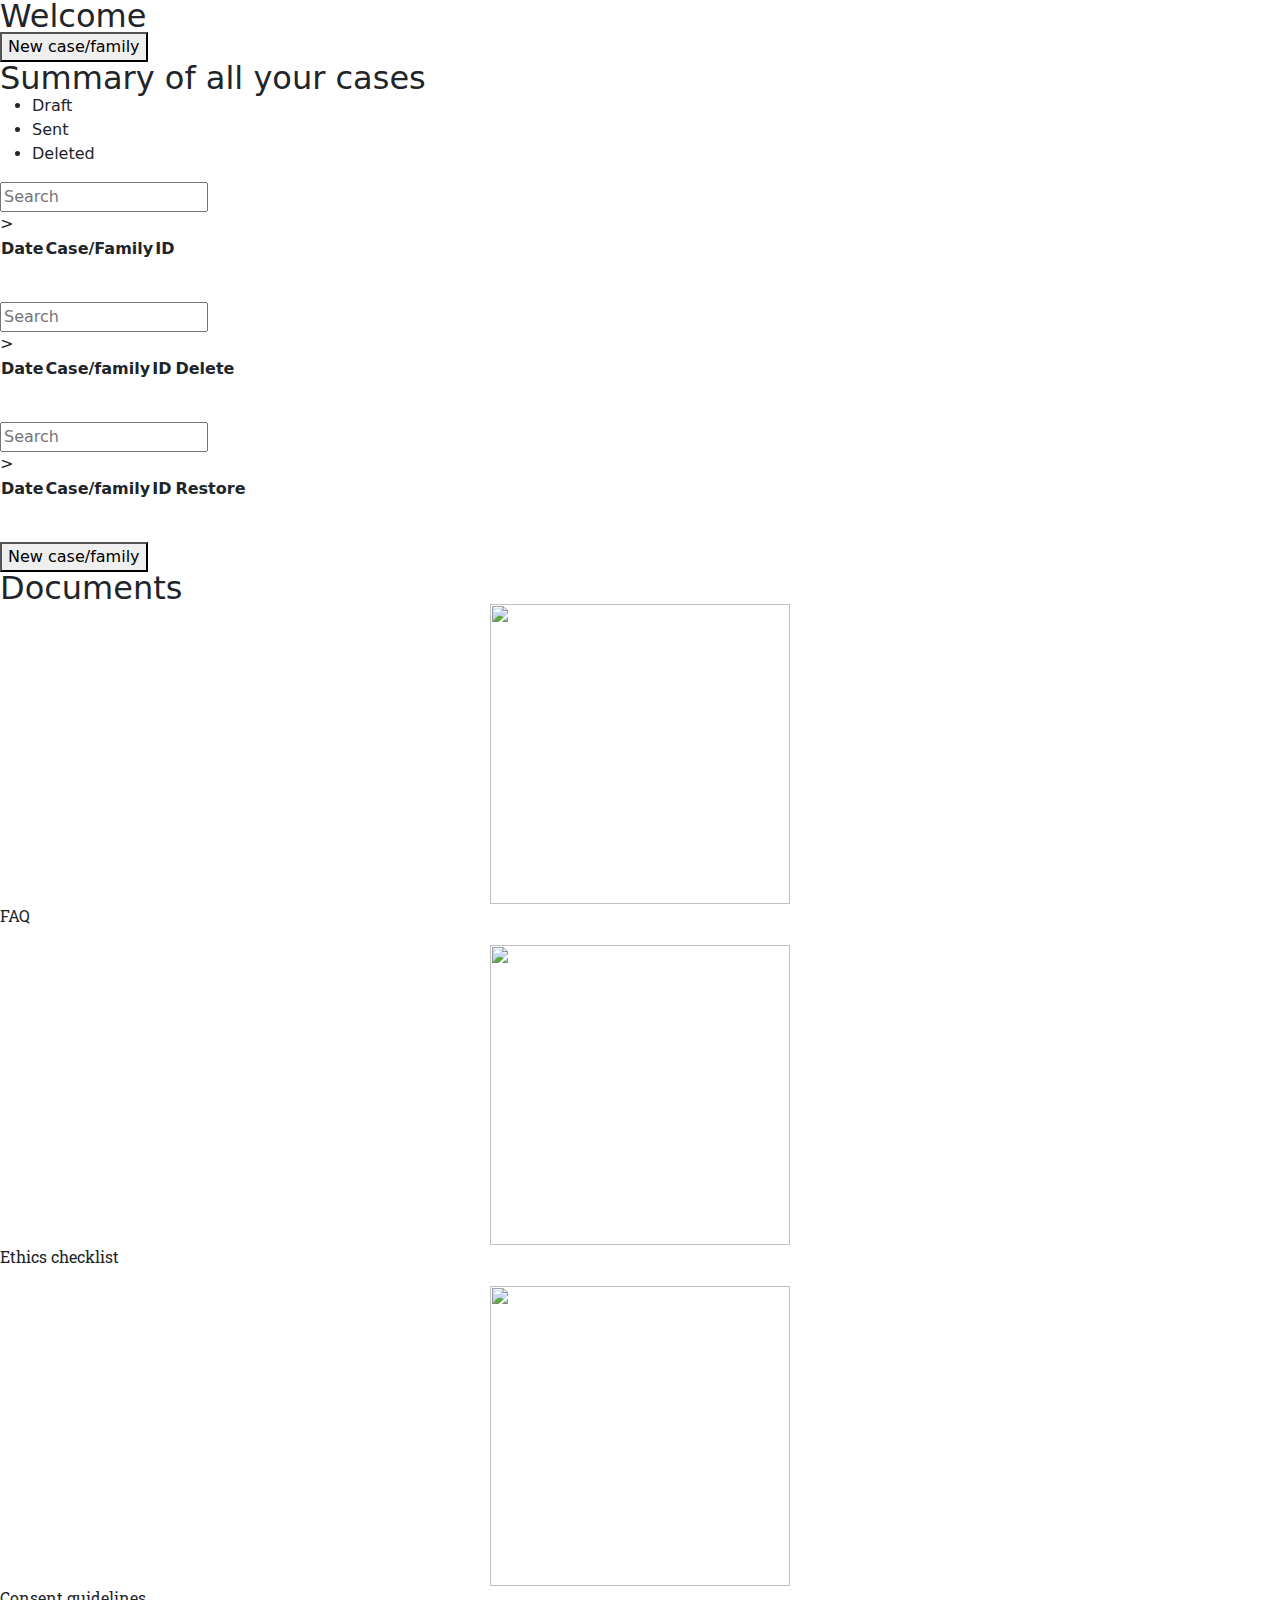
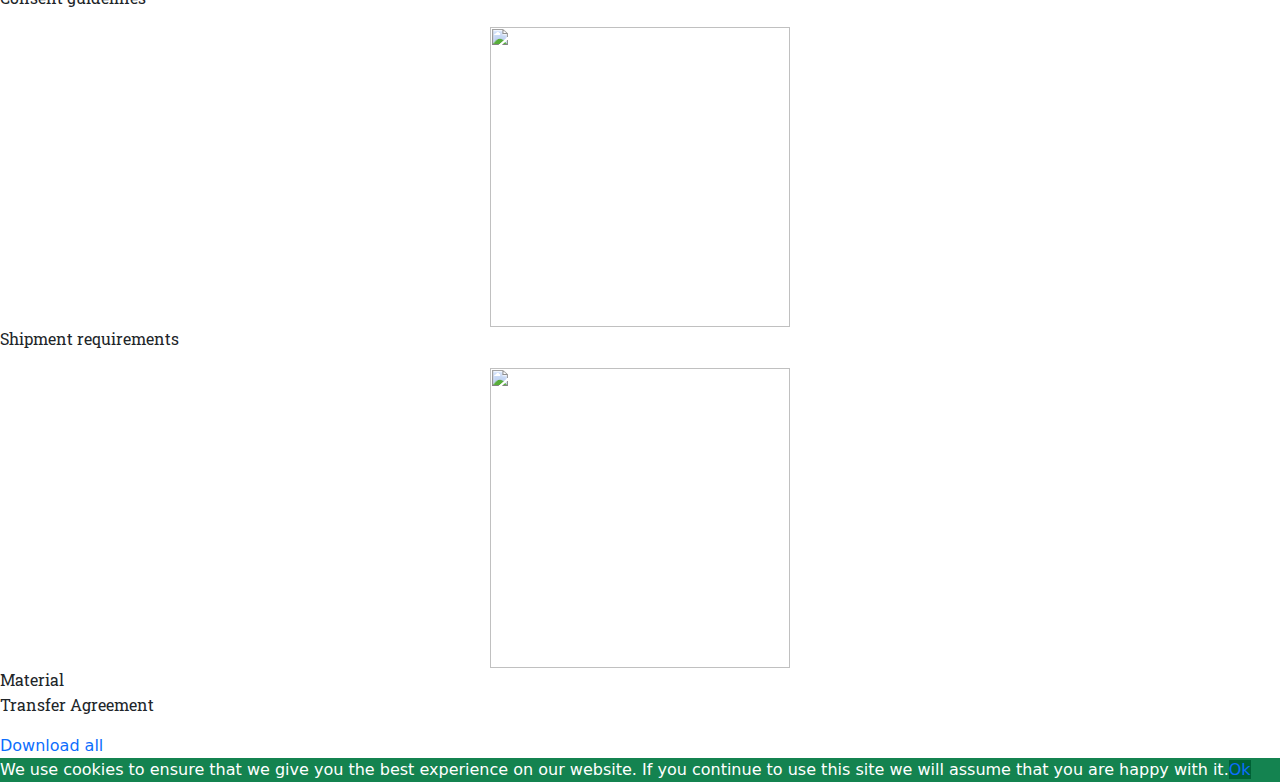
==== src/main/resources/templates/index.html @ 5ee65402 "Initial commit" ====
<!DOCTYPE html>
<html lang="en" xmlns:th="http://www.thymeleaf.org">
<head>
    <meta charset="UTF-8">
    <title>Medical Portal Login &#8211; Medical Hub</title>
    <meta name='robots' content='noindex, nofollow'/>
    <meta name="viewport" content="width=device-width, initial-scale=1">

    <!--<link rel="stylesheet" href="https://maxcdn.bootstrapcdn.com/bootstrap/4.4.1/css/bootstrap.min.css">-->
    <link href="https://cdn.jsdelivr.net/npm/bootstrap@5.1.2/dist/css/bootstrap.min.css" rel="stylesheet" crossorigin="anonymous">
    <link rel="alternate" type="application/rss+xml" title="Medical Hub &raquo; Feed" href="http://localhost/feed/"/>
    <link rel="alternate" type="application/rss+xml" title="Medical Hub &raquo; Comments Feed"
          href="http://localhost/comments/feed/"/>
    <script src="https://code.jquery.com/jquery-3.6.0.min.js" crossorigin="anonymous"></script>
    <!--<script src="https://cdnjs.cloudflare.com/ajax/libs/popper.js/1.16.0/umd/popper.min.js"></script>-->
    <script src="https://cdnjs.cloudflare.com/ajax/libs/popper.js/2.10.2/umd/popper.min.js" crossorigin="anonymous" referrerpolicy="no-referrer"></script>
    <!--<script src="https://maxcdn.bootstrapcdn.com/bootstrap/4.4.1/js/bootstrap.min.js"></script>-->
    <script src="https://cdn.jsdelivr.net/npm/bootstrap@5.1.2/dist/js/bootstrap.min.js" crossorigin="anonymous"></script>
    <script src="https://code.jquery.com/jquery-3.6.0.min.js" crossorigin="anonymous"></script>
    <script src="/static/js/table-pagination.js"></script>

    <script>
        window._wpemojiSettings = {
            "baseUrl": "https:\/\/s.w.org\/images\/core\/emoji\/14.0.0\/72x72\/",
            "ext": ".png",
            "svgUrl": "https:\/\/s.w.org\/images\/core\/emoji\/14.0.0\/svg\/",
            "svgExt": ".svg",
            "source": {"concatemoji": "http:\/\/localhost\/wp-includes\/js\/wp-emoji-release.min.js?ver=6.2"}
        };
        /*! This file is auto-generated */
        !function (e, a, t) {
            var n, r, o, i = a.createElement("canvas"), p = i.getContext && i.getContext("2d");

            function s(e, t) {
                p.clearRect(0, 0, i.width, i.height), p.fillText(e, 0, 0);
                e = i.toDataURL();
                return p.clearRect(0, 0, i.width, i.height), p.fillText(t, 0, 0), e === i.toDataURL()
            }

            function c(e) {
                var t = a.createElement("script");
                t.src = e, t.defer = t.type = "text/javascript", a.getElementsByTagName("head")[0].appendChild(t)
            }

            for (o = Array("flag", "emoji"), t.supports = {
                everything: !0,
                everythingExceptFlag: !0
            }, r = 0; r < o.length; r++) t.supports[o[r]] = function (e) {
                if (p && p.fillText) switch (p.textBaseline = "top", p.font = "600 32px Arial", e) {
                    case"flag":
                        return s("\ud83c\udff3\ufe0f\u200d\u26a7\ufe0f", "\ud83c\udff3\ufe0f\u200b\u26a7\ufe0f") ? !1 : !s("\ud83c\uddfa\ud83c\uddf3", "\ud83c\uddfa\u200b\ud83c\uddf3") && !s("\ud83c\udff4\udb40\udc67\udb40\udc62\udb40\udc65\udb40\udc6e\udb40\udc67\udb40\udc7f", "\ud83c\udff4\u200b\udb40\udc67\u200b\udb40\udc62\u200b\udb40\udc65\u200b\udb40\udc6e\u200b\udb40\udc67\u200b\udb40\udc7f");
                    case"emoji":
                        return !s("\ud83e\udef1\ud83c\udffb\u200d\ud83e\udef2\ud83c\udfff", "\ud83e\udef1\ud83c\udffb\u200b\ud83e\udef2\ud83c\udfff")
                }
                return !1
            }(o[r]), t.supports.everything = t.supports.everything && t.supports[o[r]], "flag" !== o[r] && (t.supports.everythingExceptFlag = t.supports.everythingExceptFlag && t.supports[o[r]]);
            t.supports.everythingExceptFlag = t.supports.everythingExceptFlag && !t.supports.flag, t.DOMReady = !1, t.readyCallback = function () {
                t.DOMReady = !0
            }, t.supports.everything || (n = function () {
                t.readyCallback()
            }, a.addEventListener ? (a.addEventListener("DOMContentLoaded", n, !1), e.addEventListener("load", n, !1)) : (e.attachEvent("onload", n), a.attachEvent("onreadystatechange", function () {
                "complete" === a.readyState && t.readyCallback()
            })), (e = t.source || {}).concatemoji ? c(e.concatemoji) : e.wpemoji && e.twemoji && (c(e.twemoji), c(e.wpemoji)))
        }(window, document, window._wpemojiSettings);
    </script>
    <style> img.wp-smiley, img.emoji {
        display: inline !important;
        border: none !important;
        box-shadow: none !important;
        height: 1em !important;
        width: 1em !important;
        margin: 0 0.07em !important;
        vertical-align: -0.1em !important;
        background: none !important;
        padding: 0 !important;
    } </style>
    <link rel='stylesheet' id='bdt-uikit-css' href='./css/bdthemes-element-pack-lite-assets-css-bdt-uikit.css'
          media='all'/>
    <link rel='stylesheet' id='ep-helper-css' href='./css/bdthemes-element-pack-lite-assets-css-ep-helper.css'
          media='all'/>
    <link rel='stylesheet' id='wp-block-library-css' href='./css/dist-block-library-style.min.css' media='all'/>
    <link rel='stylesheet' id='classic-theme-styles-css' href='./css/99n-classic-themes.min.css' media='all'/>
    <style id='global-styles-inline-css'> body {
        --wp--preset--color--black: #000000;
        --wp--preset--color--cyan-bluish-gray: #abb8c3;
        --wp--preset--color--white: #ffffff;
        --wp--preset--color--pale-pink: #f78da7;
        --wp--preset--color--vivid-red: #cf2e2e;
        --wp--preset--color--luminous-vivid-orange: #ff6900;
        --wp--preset--color--luminous-vivid-amber: #fcb900;
        --wp--preset--color--light-green-cyan: #7bdcb5;
        --wp--preset--color--vivid-green-cyan: #00d084;
        --wp--preset--color--pale-cyan-blue: #8ed1fc;
        --wp--preset--color--vivid-cyan-blue: #0693e3;
        --wp--preset--color--vivid-purple: #9b51e0;
        --wp--preset--gradient--vivid-cyan-blue-to-vivid-purple: linear-gradient(135deg, rgba(6, 147, 227, 1) 0%, rgb(155, 81, 224) 100%);
        --wp--preset--gradient--light-green-cyan-to-vivid-green-cyan: linear-gradient(135deg, rgb(122, 220, 180) 0%, rgb(0, 208, 130) 100%);
        --wp--preset--gradient--luminous-vivid-amber-to-luminous-vivid-orange: linear-gradient(135deg, rgba(252, 185, 0, 1) 0%, rgba(255, 105, 0, 1) 100%);
        --wp--preset--gradient--luminous-vivid-orange-to-vivid-red: linear-gradient(135deg, rgba(255, 105, 0, 1) 0%, rgb(207, 46, 46) 100%);
        --wp--preset--gradient--very-light-gray-to-cyan-bluish-gray: linear-gradient(135deg, rgb(238, 238, 238) 0%, rgb(169, 184, 195) 100%);
        --wp--preset--gradient--cool-to-warm-spectrum: linear-gradient(135deg, rgb(74, 234, 220) 0%, rgb(151, 120, 209) 20%, rgb(207, 42, 186) 40%, rgb(238, 44, 130) 60%, rgb(251, 105, 98) 80%, rgb(254, 248, 76) 100%);
        --wp--preset--gradient--blush-light-purple: linear-gradient(135deg, rgb(255, 206, 236) 0%, rgb(152, 150, 240) 100%);
        --wp--preset--gradient--blush-bordeaux: linear-gradient(135deg, rgb(254, 205, 165) 0%, rgb(254, 45, 45) 50%, rgb(107, 0, 62) 100%);
        --wp--preset--gradient--luminous-dusk: linear-gradient(135deg, rgb(255, 203, 112) 0%, rgb(199, 81, 192) 50%, rgb(65, 88, 208) 100%);
        --wp--preset--gradient--pale-ocean: linear-gradient(135deg, rgb(255, 245, 203) 0%, rgb(182, 227, 212) 50%, rgb(51, 167, 181) 100%);
        --wp--preset--gradient--electric-grass: linear-gradient(135deg, rgb(202, 248, 128) 0%, rgb(113, 206, 126) 100%);
        --wp--preset--gradient--midnight: linear-gradient(135deg, rgb(2, 3, 129) 0%, rgb(40, 116, 252) 100%);
        --wp--preset--duotone--dark-grayscale: url('#wp-duotone-dark-grayscale');
        --wp--preset--duotone--grayscale: url('#wp-duotone-grayscale');
        --wp--preset--duotone--purple-yellow: url('#wp-duotone-purple-yellow');
        --wp--preset--duotone--blue-red: url('#wp-duotone-blue-red');
        --wp--preset--duotone--midnight: url('#wp-duotone-midnight');
        --wp--preset--duotone--magenta-yellow: url('#wp-duotone-magenta-yellow');
        --wp--preset--duotone--purple-green: url('#wp-duotone-purple-green');
        --wp--preset--duotone--blue-orange: url('#wp-duotone-blue-orange');
        --wp--preset--font-size--small: 13px;
        --wp--preset--font-size--medium: 20px;
        --wp--preset--font-size--large: 36px;
        --wp--preset--font-size--x-large: 42px;
        --wp--preset--spacing--20: 0.44rem;
        --wp--preset--spacing--30: 0.67rem;
        --wp--preset--spacing--40: 1rem;
        --wp--preset--spacing--50: 1.5rem;
        --wp--preset--spacing--60: 2.25rem;
        --wp--preset--spacing--70: 3.38rem;
        --wp--preset--spacing--80: 5.06rem;
        --wp--preset--shadow--natural: 6px 6px 9px rgba(0, 0, 0, 0.2);
        --wp--preset--shadow--deep: 12px 12px 50px rgba(0, 0, 0, 0.4);
        --wp--preset--shadow--sharp: 6px 6px 0px rgba(0, 0, 0, 0.2);
        --wp--preset--shadow--outlined: 6px 6px 0px -3px rgba(255, 255, 255, 1), 6px 6px rgba(0, 0, 0, 1);
        --wp--preset--shadow--crisp: 6px 6px 0px rgba(0, 0, 0, 1);
    }

    :where(.is-layout-flex) {
        gap: 0.5em;
    }

    body .is-layout-flow > .alignleft {
        float: left;
        margin-inline-start: 0;
        margin-inline-end: 2em;
    }

    body .is-layout-flow > .alignright {
        float: right;
        margin-inline-start: 2em;
        margin-inline-end: 0;
    }

    body .is-layout-flow > .aligncenter {
        margin-left: auto !important;
        margin-right: auto !important;
    }

    body .is-layout-constrained > .alignleft {
        float: left;
        margin-inline-start: 0;
        margin-inline-end: 2em;
    }

    body .is-layout-constrained > .alignright {
        float: right;
        margin-inline-start: 2em;
        margin-inline-end: 0;
    }

    body .is-layout-constrained > .aligncenter {
        margin-left: auto !important;
        margin-right: auto !important;
    }

    body .is-layout-constrained > :where(:not(.alignleft):not(.alignright):not(.alignfull)) {
        max-width: var(--wp--style--global--content-size);
        margin-left: auto !important;
        margin-right: auto !important;
    }

    body .is-layout-constrained > .alignwide {
        max-width: var(--wp--style--global--wide-size);
    }

    body .is-layout-flex {
        display: flex;
    }

    body .is-layout-flex {
        flex-wrap: wrap;
        align-items: center;
    }

    body .is-layout-flex > * {
        margin: 0;
    }

    :where(.wp-block-columns.is-layout-flex) {
        gap: 2em;
    }

    .has-black-color {
        color: var(--wp--preset--color--black) !important;
    }

    .has-cyan-bluish-gray-color {
        color: var(--wp--preset--color--cyan-bluish-gray) !important;
    }

    .has-white-color {
        color: var(--wp--preset--color--white) !important;
    }

    .has-pale-pink-color {
        color: var(--wp--preset--color--pale-pink) !important;
    }

    .has-vivid-red-color {
        color: var(--wp--preset--color--vivid-red) !important;
    }

    .has-luminous-vivid-orange-color {
        color: var(--wp--preset--color--luminous-vivid-orange) !important;
    }

    .has-luminous-vivid-amber-color {
        color: var(--wp--preset--color--luminous-vivid-amber) !important;
    }

    .has-light-green-cyan-color {
        color: var(--wp--preset--color--light-green-cyan) !important;
    }

    .has-vivid-green-cyan-color {
        color: var(--wp--preset--color--vivid-green-cyan) !important;
    }

    .has-pale-cyan-blue-color {
        color: var(--wp--preset--color--pale-cyan-blue) !important;
    }

    .has-vivid-cyan-blue-color {
        color: var(--wp--preset--color--vivid-cyan-blue) !important;
    }

    .has-vivid-purple-color {
        color: var(--wp--preset--color--vivid-purple) !important;
    }

    .has-black-background-color {
        background-color: var(--wp--preset--color--black) !important;
    }

    .has-cyan-bluish-gray-background-color {
        background-color: var(--wp--preset--color--cyan-bluish-gray) !important;
    }

    .has-white-background-color {
        background-color: var(--wp--preset--color--white) !important;
    }

    .has-pale-pink-background-color {
        background-color: var(--wp--preset--color--pale-pink) !important;
    }

    .has-vivid-red-background-color {
        background-color: var(--wp--preset--color--vivid-red) !important;
    }

    .has-luminous-vivid-orange-background-color {
        background-color: var(--wp--preset--color--luminous-vivid-orange) !important;
    }

    .has-luminous-vivid-amber-background-color {
        background-color: var(--wp--preset--color--luminous-vivid-amber) !important;
    }

    .has-light-green-cyan-background-color {
        background-color: var(--wp--preset--color--light-green-cyan) !important;
    }

    .has-vivid-green-cyan-background-color {
        background-color: var(--wp--preset--color--vivid-green-cyan) !important;
    }

    .has-pale-cyan-blue-background-color {
        background-color: var(--wp--preset--color--pale-cyan-blue) !important;
    }

    .has-vivid-cyan-blue-background-color {
        background-color: var(--wp--preset--color--vivid-cyan-blue) !important;
    }

    .has-vivid-purple-background-color {
        background-color: var(--wp--preset--color--vivid-purple) !important;
    }

    .has-black-border-color {
        border-color: var(--wp--preset--color--black) !important;
    }

    .has-cyan-bluish-gray-border-color {
        border-color: var(--wp--preset--color--cyan-bluish-gray) !important;
    }

    .has-white-border-color {
        border-color: var(--wp--preset--color--white) !important;
    }

    .has-pale-pink-border-color {
        border-color: var(--wp--preset--color--pale-pink) !important;
    }

    .has-vivid-red-border-color {
        border-color: var(--wp--preset--color--vivid-red) !important;
    }

    .has-luminous-vivid-orange-border-color {
        border-color: var(--wp--preset--color--luminous-vivid-orange) !important;
    }

    .has-luminous-vivid-amber-border-color {
        border-color: var(--wp--preset--color--luminous-vivid-amber) !important;
    }

    .has-light-green-cyan-border-color {
        border-color: var(--wp--preset--color--light-green-cyan) !important;
    }

    .has-vivid-green-cyan-border-color {
        border-color: var(--wp--preset--color--vivid-green-cyan) !important;
    }

    .has-pale-cyan-blue-border-color {
        border-color: var(--wp--preset--color--pale-cyan-blue) !important;
    }

    .has-vivid-cyan-blue-border-color {
        border-color: var(--wp--preset--color--vivid-cyan-blue) !important;
    }

    .has-vivid-purple-border-color {
        border-color: var(--wp--preset--color--vivid-purple) !important;
    }

    .has-vivid-cyan-blue-to-vivid-purple-gradient-background {
        background: var(--wp--preset--gradient--vivid-cyan-blue-to-vivid-purple) !important;
    }

    .has-light-green-cyan-to-vivid-green-cyan-gradient-background {
        background: var(--wp--preset--gradient--light-green-cyan-to-vivid-green-cyan) !important;
    }

    .has-luminous-vivid-amber-to-luminous-vivid-orange-gradient-background {
        background: var(--wp--preset--gradient--luminous-vivid-amber-to-luminous-vivid-orange) !important;
    }

    .has-luminous-vivid-orange-to-vivid-red-gradient-background {
        background: var(--wp--preset--gradient--luminous-vivid-orange-to-vivid-red) !important;
    }

    .has-very-light-gray-to-cyan-bluish-gray-gradient-background {
        background: var(--wp--preset--gradient--very-light-gray-to-cyan-bluish-gray) !important;
    }

    .has-cool-to-warm-spectrum-gradient-background {
        background: var(--wp--preset--gradient--cool-to-warm-spectrum) !important;
    }

    .has-blush-light-purple-gradient-background {
        background: var(--wp--preset--gradient--blush-light-purple) !important;
    }

    .has-blush-bordeaux-gradient-background {
        background: var(--wp--preset--gradient--blush-bordeaux) !important;
    }

    .has-luminous-dusk-gradient-background {
        background: var(--wp--preset--gradient--luminous-dusk) !important;
    }

    .has-pale-ocean-gradient-background {
        background: var(--wp--preset--gradient--pale-ocean) !important;
    }

    .has-electric-grass-gradient-background {
        background: var(--wp--preset--gradient--electric-grass) !important;
    }

    .has-midnight-gradient-background {
        background: var(--wp--preset--gradient--midnight) !important;
    }

    .has-small-font-size {
        font-size: var(--wp--preset--font-size--small) !important;
    }

    .has-medium-font-size {
        font-size: var(--wp--preset--font-size--medium) !important;
    }

    .has-large-font-size {
        font-size: var(--wp--preset--font-size--large) !important;
    }

    .has-x-large-font-size {
        font-size: var(--wp--preset--font-size--x-large) !important;
    }

    .wp-block-navigation a:where(:not(.wp-element-button)) {
        color: inherit;
    }

    :where(.wp-block-columns.is-layout-flex) {
        gap: 2em;
    }

    .wp-block-pullquote {
        font-size: 1.5em;
        line-height: 1.6;
    } </style>
    <link rel='stylesheet' id='buttons-css' href='./css/4jy-buttons.min.css' media='all'/>
    <link rel='stylesheet' id='dashicons-css' href='./css/zgo-dashicons.min.css' media='all'/>
    <link rel='stylesheet' id='mediaelement-css' href='./css/mediaelement-mediaelementplayer-legacy.min.css'
          media='all'/>
    <link rel='stylesheet' id='wp-mediaelement-css' href='./css/mediaelement-wp-mediaelement.min.css' media='all'/>
    <link rel='stylesheet' id='media-views-css' href='./css/viy-media-views.min.css' media='all'/>
    <link rel='stylesheet' id='imgareaselect-css' href='./css/imgareaselect-imgareaselect.css' media='all'/>
    <link rel='stylesheet' id='hello-elementor-theme-style-css' href='/static/css/hello-elementor-theme.min.css' media='all'/>
    <link rel='stylesheet' id='elementor-frontend-css' href='./css/elementor-assets-css-frontend-lite.min.css'
          media='all'/>
    <link rel='stylesheet' id='eael-general-css'
          href='./css/essential-addons-for-elementor-lite-assets-front-end-css-view-general.min.css' media='all'/>
    <link rel='stylesheet' id='eael-282-css' href='./css/essential-addons-elementor-eael-282.css' media='all'/>
    <link rel='stylesheet' id='swiper-css' href='./css/elementor-assets-lib-swiper-css-swiper.min.css' media='all'/>
    <link rel='stylesheet' id='elementor-post-5-css' href='./css/elementor-css-post-5.css' media='all'/>
    <link rel='stylesheet' id='elementor-pro-css' href='./css/elementor-pro-assets-css-frontend-lite.min.css'
          media='all'/>
    <link rel='stylesheet' id='elementor-global-css' href='./css/elementor-css-global.css' media='all'/>
    <link rel='stylesheet' id='elementor-post-282-css' href='./css/elementor-css-post-282.css' media='all'/>
    <link rel='stylesheet' id='fluentform-elementor-widget-css'
          href='./css/fluentform-public-css-fluent-forms-elementor-widget.css' media='all'/>
    <link rel='stylesheet' id='hello-elementor-css' href='./css/hello-elementor-style.min.css' media='all'/>
    <link rel='stylesheet' id='elementor-lazyload-css'
          href='./css/elementor-assets-css-modules-lazyload-frontend.min.css' media='all'/>
    <link rel='stylesheet' id='cookie-notice-front-css' href='./css/cookie-notice-css-front.min.css' media='all'/>
    <link rel='stylesheet' id='wpr-text-animations-css-css'
          href='./css/royal-elementor-addons-assets-css-lib-animations-text-animations.min.css' media='all'/>
    <link rel='stylesheet' id='wpr-addons-css-css' href='./css/royal-elementor-addons-assets-css-frontend.min.css'
          media='all'/>
    <link rel='stylesheet' id='font-awesome-5-all-css' href='./css/elementor-assets-lib-font-awesome-css-all.min.css'
          media='all'/>
    <link rel='stylesheet' id='google-fonts-1-css'
          href='https://fonts.googleapis.com/css?family=Roboto%3A100%2C100italic%2C200%2C200italic%2C300%2C300italic%2C400%2C400italic%2C500%2C500italic%2C600%2C600italic%2C700%2C700italic%2C800%2C800italic%2C900%2C900italic%7CRoboto+Slab%3A100%2C100italic%2C200%2C200italic%2C300%2C300italic%2C400%2C400italic%2C500%2C500italic%2C600%2C600italic%2C700%2C700italic%2C800%2C800italic%2C900%2C900italic&#038;display=swap&#038;ver=6.2'
          media='all'/>
    <link rel="preconnect" href="https://fonts.gstatic.com/" crossorigin>
    <script>
        /* <![CDATA[ */
        var rcewpp = {
            "ajax_url": "http://localhost/wp-admin/admin-ajax.php",
            "nonce": "393b46fe9f",
            "home_url": "http://localhost/",
            "settings_icon": 'http://localhost/wp-content/plugins/export-wp-page-to-static-html/admin/images/settings.png',
            "settings_hover_icon": 'http://localhost/wp-content/plugins/export-wp-page-to-static-html/admin/images/settings_hover.png'
        };
        /* ]]\> */
    </script>
    <script src='./js/jquery-jquery.min.js' id='jquery-core-js'></script>
    <script src='./js/jquery-jquery-migrate.min.js' id='jquery-migrate-js'></script>
    <script id='tablesome-workflow-bundle-js-extra'>
        var tablesome_ajax_object = {
            "nonce": "3773de9821",
            "ajax_url": "http:\/\/localhost\/wp-admin\/admin-ajax.php",
            "rest_nonce": "51f7002d04",
            "edit_table_url": "http:\/\/localhost\/wp-admin\/edit.php?post_type=tablesome_cpt&action=edit&post=0&page=tablesome_admin_page",
            "api_endpoints": {
                "prefix": "http:\/\/localhost\/wp-json\/tablesome\/v1\/tables\/",
                "create_or_update_table": "http:\/\/localhost\/wp-json\/tablesome\/v1\/tables",
                "import_records": "http:\/\/localhost\/wp-json\/tablesome\/v1\/tables\/import",
                "store_api_key": "http:\/\/localhost\/wp-json\/tablesome\/v1\/tablesome-api-keys\/",
                "workflow_posts_data": "http:\/\/localhost\/wp-json\/tablesome\/v1\/workflow\/posts",
                "workflow_posts": "http:\/\/localhost\/wp-json\/tablesome\/v1\/workflow\/posts?",
                "workflow_fields": "http:\/\/localhost\/wp-json\/tablesome\/v1\/workflow\/fields?",
                "workflow_terms": "http:\/\/localhost\/wp-json\/tablesome\/v1\/workflow\/terms?",
                "workflow_taxonomies": "http:\/\/localhost\/wp-json\/tablesome\/v1\/workflow\/taxonomies?",
                "workflow_user_roles": "http:\/\/localhost\/wp-json\/tablesome\/v1\/workflow\/get-user-roles?",
                "workflow_post_types": "http:\/\/localhost\/wp-json\/tablesome\/v1\/workflow\/get-post-types?",
                "workflow_users": "http:\/\/localhost\/wp-json\/tablesome\/v1\/workflow\/get-users?",
                "get_oauth_data": "http:\/\/localhost\/wp-json\/tablesome\/v1\/workflow\/get-oauth-data?",
                "delete_oauth_data": "http:\/\/localhost\/wp-json\/tablesome\/v1\/workflow\/delete-oauth-data?"
            },
            "site_domain": "localhost"
        };
    </script>
    <script src='./js/tablesome-assets-bundles-workflow.bundle.js' id='tablesome-workflow-bundle-js'></script>
    <script id='utils-js-extra'>
        var userSettings = {"url": "\/", "uid": "0", "time": "1681500799", "secure": ""};
    </script>
    <script src='./js/c2e-utils.min.js' id='utils-js'></script>
    <script src='./js/plupload-moxie.min.js' id='moxiejs-js'></script>
    <script src='./js/plupload-plupload.min.js' id='plupload-js'></script>
    <!--[if lt IE 8]>
    <script src='http://localhost/wp-includes/js/json2.min.js?ver=2015-05-03' id='json2-js'></script> <![endif]-->
    <script async id='cookie-notice-front-js-before'>
        var cnArgs = {
            "ajaxUrl": "http:\/\/localhost\/wp-admin\/admin-ajax.php",
            "nonce": "120235840b",
            "hideEffect": "fade",
            "position": "bottom",
            "onScroll": false,
            "onScrollOffset": 100,
            "onClick": false,
            "cookieName": "cookie_notice_accepted",
            "cookieTime": 604800,
            "cookieTimeRejected": 2592000,
            "globalCookie": false,
            "redirection": false,
            "cache": false,
            "revokeCookies": false,
            "revokeCookiesOpt": "automatic"
        };
    </script>
    <script async src='./js/cookie-notice-js-front.min.js' id='cookie-notice-front-js'></script>
    <link rel="https://api.w.org/" href="http://localhost/wp-json/"/>
    <link rel="alternate" type="application/json" href="http://localhost/wp-json/wp/v2/pages/282"/>
    <link rel="EditURI" type="application/rsd+xml" title="RSD" href="http://localhost/xmlrpc.php?rsd"/>
    <link rel="wlwmanifest" type="application/wlwmanifest+xml" href="http://localhost/wp-includes/wlwmanifest.xml"/>
    <meta name="generator" content="WordPress 6.2"/>
    <link rel="canonical" href="http://localhost/medical-portal-login/"/>
    <link rel='shortlink' href='http://localhost/?p=282'/>
    <link rel="alternate" type="application/json+oembed"
          href="http://localhost/wp-json/oembed/1.0/embed?url=http%3A%2F%2Flocalhost%2Fmedical-portal-login%2F"/>
    <link rel="alternate" type="text/xml+oembed"
          href="http://localhost/wp-json/oembed/1.0/embed?url=http%3A%2F%2Flocalhost%2Fmedical-portal-login%2F&#038;format=xml"/>
    <meta name="generator"
          content="Elementor 3.12.1; features: e_dom_optimization, e_optimized_assets_loading, e_optimized_css_loading, e_font_icon_svg, a11y_improvements, additional_custom_breakpoints; settings: css_print_method-external, google_font-enabled, font_display-swap">
    <style id="wp-custom-css">            a {
        text-decoration: none;
    }        </style>
    <style id="wpr_lightbox_styles">                .lg-backdrop {
        background-color: rgba(0, 0, 0, 0.6) !important;
    }


    .lg-toolbar, .lg-dropdown {
        background-color: rgba(0, 0, 0, 0.8) !important;
    }

    .lg-dropdown:after {
        border-bottom-color: rgba(0, 0, 0, 0.8) !important;
    }

    .lg-sub-html {
        background-color: rgba(0, 0, 0, 0.8) !important;
    }

    .lg-thumb-outer, .lg-progress-bar {
        background-color: #444444 !important;
    }

    .lg-progress {
        background-color: #a90707 !important;
    }

    .lg-icon {
        color: #efefef !important;
        font-size: 20px !important;
    }

    .lg-icon.lg-toogle-thumb {
        font-size: 24px !important;
    }

    .lg-icon:hover, .lg-dropdown-text:hover {
        color: #ffffff !important;
    }

    .lg-sub-html, .lg-dropdown-text {
        color: #efefef !important;
        font-size: 14px !important;
    }

    #lg-counter {
        color: #efefef !important;
        font-size: 14px !important;
    }

    .lg-prev, .lg-next {
        font-size: 35px !important;
    }

    /* Defaults */
    .lg-icon {
        background-color: transparent !important;
    }

    #lg-counter {
        opacity: 0.9;
    }

    .lg-thumb-outer {
        padding: 0 10px;
    }

    .lg-thumb-item {
        border-radius: 0 !important;
        border: none !important;
        opacity: 0.5;
    }

    .lg-thumb-item.active {
        opacity: 1;
    }             </style>
    <meta name="viewport" content="width=device-width, initial-scale=1.0, viewport-fit=cover"/>
</head>
<style>
    #noteTable3 tr button{
        background-color: white; /* Set the background color */
        border: 2px solid #35A270; /* Set the border color and width */
        color: #35A270; /* Set the text color */
        padding: 10px 20px;
    } #noteTable tr button{
        background-color: white; /* Set the background color */
        border: 2px solid #35A270; /* Set the border color and width */
        color: #35A270; /* Set the text color */
        padding: 10px 20px;
    } #noteTable2 tr button{
        background-color: white; /* Set the background color */
        border: 2px solid #35A270; /* Set the border color and width */
        color: #35A270; /* Set the text color */
        padding: 10px 20px;
    }
    #noteTable tr button:hover {
        background-color: #35A270; /* Change the background color on hover */
        border-color: #35A270;
        color: white;/* Change the border color on hover */
    }
    #noteTable2 tr button:hover {
        background-color: #35A270; /* Change the background color on hover */
        border-color: #35A270;
        color: white;/* Change the border color on hover */
    }
    #noteTable3 tr button:hover {
        background-color: #35A270; /* Change the background color on hover */
        border-color: #35A270;
        color: white;/* Change the border color on hover */
    }


</style>
<body class="page-template page-template-elementor_canvas page page-id-282 wp-custom-logo e-lazyload cookies-not-set elementor-default elementor-template-canvas elementor-kit-5 elementor-page elementor-page-282 elementor-page-1998">
<svg xmlns="http://www.w3.org/2000/svg" viewbox="0 0 0 0" width="0" height="0" focusable="false" role="none"
     style="visibility: hidden; position: absolute; left: -9999px; overflow: hidden;">
    <defs>
        <filter id="wp-duotone-dark-grayscale">
            <fecolormatrix color-interpolation-filters="sRGB" type="matrix"
                           values=" .299 .587 .114 0 0 .299 .587 .114 0 0 .299 .587 .114 0 0 .299 .587 .114 0 0 "/>
            <fecomponenttransfer color-interpolation-filters="sRGB">
                <fefuncr type="table" tablevalues="0 0.49803921568627"/>
                <fefuncg type="table" tablevalues="0 0.49803921568627"/>
                <fefuncb type="table" tablevalues="0 0.49803921568627"/>
                <fefunca type="table" tablevalues="1 1"/>
            </fecomponenttransfer>
            <fecomposite in2="SourceGraphic" operator="in"/>
        </filter>
    </defs>
</svg>
<svg xmlns="http://www.w3.org/2000/svg" viewbox="0 0 0 0" width="0" height="0" focusable="false" role="none"
     style="visibility: hidden; position: absolute; left: -9999px; overflow: hidden;">
    <defs>
        <filter id="wp-duotone-grayscale">
            <fecolormatrix color-interpolation-filters="sRGB" type="matrix"
                           values=" .299 .587 .114 0 0 .299 .587 .114 0 0 .299 .587 .114 0 0 .299 .587 .114 0 0 "/>
            <fecomponenttransfer color-interpolation-filters="sRGB">
                <fefuncr type="table" tablevalues="0 1"/>
                <fefuncg type="table" tablevalues="0 1"/>
                <fefuncb type="table" tablevalues="0 1"/>
                <fefunca type="table" tablevalues="1 1"/>
            </fecomponenttransfer>
            <fecomposite in2="SourceGraphic" operator="in"/>
        </filter>
    </defs>
</svg>
<svg xmlns="http://www.w3.org/2000/svg" viewbox="0 0 0 0" width="0" height="0" focusable="false" role="none"
     style="visibility: hidden; position: absolute; left: -9999px; overflow: hidden;">
    <defs>
        <filter id="wp-duotone-purple-yellow">
            <fecolormatrix color-interpolation-filters="sRGB" type="matrix"
                           values=" .299 .587 .114 0 0 .299 .587 .114 0 0 .299 .587 .114 0 0 .299 .587 .114 0 0 "/>
            <fecomponenttransfer color-interpolation-filters="sRGB">
                <fefuncr type="table" tablevalues="0.54901960784314 0.98823529411765"/>
                <fefuncg type="table" tablevalues="0 1"/>
                <fefuncb type="table" tablevalues="0.71764705882353 0.25490196078431"/>
                <fefunca type="table" tablevalues="1 1"/>
            </fecomponenttransfer>
            <fecomposite in2="SourceGraphic" operator="in"/>
        </filter>
    </defs>
</svg>
<svg xmlns="http://www.w3.org/2000/svg" viewbox="0 0 0 0" width="0" height="0" focusable="false" role="none"
     style="visibility: hidden; position: absolute; left: -9999px; overflow: hidden;">
    <defs>
        <filter id="wp-duotone-blue-red">
            <fecolormatrix color-interpolation-filters="sRGB" type="matrix"
                           values=" .299 .587 .114 0 0 .299 .587 .114 0 0 .299 .587 .114 0 0 .299 .587 .114 0 0 "/>
            <fecomponenttransfer color-interpolation-filters="sRGB">
                <fefuncr type="table" tablevalues="0 1"/>
                <fefuncg type="table" tablevalues="0 0.27843137254902"/>
                <fefuncb type="table" tablevalues="0.5921568627451 0.27843137254902"/>
                <fefunca type="table" tablevalues="1 1"/>
            </fecomponenttransfer>
            <fecomposite in2="SourceGraphic" operator="in"/>
        </filter>
    </defs>
</svg>
<svg xmlns="http://www.w3.org/2000/svg" viewbox="0 0 0 0" width="0" height="0" focusable="false" role="none"
     style="visibility: hidden; position: absolute; left: -9999px; overflow: hidden;">
    <defs>
        <filter id="wp-duotone-midnight">
            <fecolormatrix color-interpolation-filters="sRGB" type="matrix"
                           values=" .299 .587 .114 0 0 .299 .587 .114 0 0 .299 .587 .114 0 0 .299 .587 .114 0 0 "/>
            <fecomponenttransfer color-interpolation-filters="sRGB">
                <fefuncr type="table" tablevalues="0 0"/>
                <fefuncg type="table" tablevalues="0 0.64705882352941"/>
                <fefuncb type="table" tablevalues="0 1"/>
                <fefunca type="table" tablevalues="1 1"/>
            </fecomponenttransfer>
            <fecomposite in2="SourceGraphic" operator="in"/>
        </filter>
    </defs>
</svg>
<svg xmlns="http://www.w3.org/2000/svg" viewbox="0 0 0 0" width="0" height="0" focusable="false" role="none"
     style="visibility: hidden; position: absolute; left: -9999px; overflow: hidden;">
    <defs>
        <filter id="wp-duotone-magenta-yellow">
            <fecolormatrix color-interpolation-filters="sRGB" type="matrix"
                           values=" .299 .587 .114 0 0 .299 .587 .114 0 0 .299 .587 .114 0 0 .299 .587 .114 0 0 "/>
            <fecomponenttransfer color-interpolation-filters="sRGB">
                <fefuncr type="table" tablevalues="0.78039215686275 1"/>
                <fefuncg type="table" tablevalues="0 0.94901960784314"/>
                <fefuncb type="table" tablevalues="0.35294117647059 0.47058823529412"/>
                <fefunca type="table" tablevalues="1 1"/>
            </fecomponenttransfer>
            <fecomposite in2="SourceGraphic" operator="in"/>
        </filter>
    </defs>
</svg>
<svg xmlns="http://www.w3.org/2000/svg" viewbox="0 0 0 0" width="0" height="0" focusable="false" role="none"
     style="visibility: hidden; position: absolute; left: -9999px; overflow: hidden;">
    <defs>
        <filter id="wp-duotone-purple-green">
            <fecolormatrix color-interpolation-filters="sRGB" type="matrix"
                           values=" .299 .587 .114 0 0 .299 .587 .114 0 0 .299 .587 .114 0 0 .299 .587 .114 0 0 "/>
            <fecomponenttransfer color-interpolation-filters="sRGB">
                <fefuncr type="table" tablevalues="0.65098039215686 0.40392156862745"/>
                <fefuncg type="table" tablevalues="0 1"/>
                <fefuncb type="table" tablevalues="0.44705882352941 0.4"/>
                <fefunca type="table" tablevalues="1 1"/>
            </fecomponenttransfer>
            <fecomposite in2="SourceGraphic" operator="in"/>
        </filter>
    </defs>
</svg>
<svg xmlns="http://www.w3.org/2000/svg" viewbox="0 0 0 0" width="0" height="0" focusable="false" role="none"
     style="visibility: hidden; position: absolute; left: -9999px; overflow: hidden;">
    <defs>
        <filter id="wp-duotone-blue-orange">
            <fecolormatrix color-interpolation-filters="sRGB" type="matrix"
                           values=" .299 .587 .114 0 0 .299 .587 .114 0 0 .299 .587 .114 0 0 .299 .587 .114 0 0 "/>
            <fecomponenttransfer color-interpolation-filters="sRGB">
                <fefuncr type="table" tablevalues="0.098039215686275 1"/>
                <fefuncg type="table" tablevalues="0 0.66274509803922"/>
                <fefuncb type="table" tablevalues="0.84705882352941 0.41960784313725"/>
                <fefunca type="table" tablevalues="1 1"/>
            </fecomponenttransfer>
            <fecomposite in2="SourceGraphic" operator="in"/>
        </filter>
    </defs>
</svg>
<div data-elementor-type="wp-page" data-elementor-id="282" class="elementor elementor-282">
    <section
            class="elementor-section elementor-top-section elementor-element elementor-element-de334c6 elementor-section-full_width elementor-section-height-min-height elementor-section-height-default elementor-section-items-middle wpr-particle-no wpr-jarallax-no wpr-parallax-no wpr-sticky-section-no"
            data-id="de334c6" data-element_type="section"
            data-settings="{&quot;background_background&quot;:&quot;classic&quot;}" data-e-bg-lazyload="">
        <div class="elementor-container elementor-column-gap-default">
            <div class="elementor-column elementor-col-100 elementor-top-column elementor-element elementor-element-112ad9a"
                 data-id="112ad9a" data-element_type="column"
                 data-settings="{&quot;background_background&quot;:&quot;classic&quot;}">
                <div class="elementor-widget-wrap elementor-element-populated">
                    <div class="elementor-element elementor-element-9560641 elementor-widget elementor-widget-heading"
                         data-id="9560641" data-element_type="widget" data-widget_type="heading.default">
                        <div class="elementor-widget-container">
                            <style>/*! elementor - v3.12.1 - 02-04-2023 */
                            .elementor-heading-title {
                                padding: 0;
                                margin: 0;
                                line-height: 1
                            }

                            .elementor-widget-heading .elementor-heading-title[class*=elementor-size-] > a {
                                color: inherit;
                                font-size: inherit;
                                line-height: inherit
                            }

                            .elementor-widget-heading .elementor-heading-title.elementor-size-small {
                                font-size: 15px
                            }

                            .elementor-widget-heading .elementor-heading-title.elementor-size-medium {
                                font-size: 19px
                            }

                            .elementor-widget-heading .elementor-heading-title.elementor-size-large {
                                font-size: 29px
                            }

                            .elementor-widget-heading .elementor-heading-title.elementor-size-xl {
                                font-size: 39px
                            }

                            .elementor-widget-heading .elementor-heading-title.elementor-size-xxl {
                                font-size: 59px
                            }</style>
                            <h2 class="elementor-heading-title elementor-size-default">Welcome</h2></div>
                    </div>
                    <div class="elementor-element elementor-element-5143e3e elementor-align-center elementor-widget elementor-widget-button"
                         data-id="5143e3e" data-element_type="widget" data-widget_type="button.default">
                        <div class="elementor-widget-container">
                            <div class="elementor-button-wrapper">
                                <form th:object="${eCRF}"
                                      method="POST"
                                      action="/eCRF/medical.org/addnewecrf">
                                <button
                                   class="elementor-button-link elementor-button elementor-size-xl"
                                   role="button" id="new_case_family">
                                    <span class="elementor-button-content-wrapper">
                                        <span class="elementor-button-text">New case/family</span>
                                    </span>
                                </button>
                                </form>
                            </div>
                        </div>
                    </div>
                </div>
            </div>
        </div>
    </section>
    <section
            class="elementor-section elementor-top-section elementor-element elementor-element-902ff44 elementor-section-boxed elementor-section-height-default elementor-section-height-default wpr-particle-no wpr-jarallax-no wpr-parallax-no wpr-sticky-section-no"
            data-id="902ff44" data-element_type="section">
        <div class="elementor-container elementor-column-gap-default">
            <div class="elementor-column elementor-col-100 elementor-top-column elementor-element elementor-element-12cadb6"
                 data-id="12cadb6" data-element_type="column">
                <div class="elementor-widget-wrap elementor-element-populated">
                    <div class="elementor-element elementor-element-61b1ab5 elementor-widget elementor-widget-spacer"
                         data-id="61b1ab5" data-element_type="widget" data-widget_type="spacer.default">
                        <div class="elementor-widget-container">
                            <style>/*! elementor - v3.12.1 - 02-04-2023 */
                            .elementor-column .elementor-spacer-inner {
                                height: var(--spacer-size)
                            }

                            .e-con {
                                --container-widget-width: 100%
                            }

                            .e-con-inner > .elementor-widget-spacer, .e-con > .elementor-widget-spacer {
                                width: var(--container-widget-width, var(--spacer-size));
                                --align-self: var(--container-widget-align-self, initial);
                                --flex-shrink: 0
                            }

                            .e-con-inner > .elementor-widget-spacer > .elementor-widget-container, .e-con-inner > .elementor-widget-spacer > .elementor-widget-container > .elementor-spacer, .e-con > .elementor-widget-spacer > .elementor-widget-container, .e-con > .elementor-widget-spacer > .elementor-widget-container > .elementor-spacer {
                                height: 100%
                            }

                            .e-con-inner > .elementor-widget-spacer > .elementor-widget-container > .elementor-spacer > .elementor-spacer-inner, .e-con > .elementor-widget-spacer > .elementor-widget-container > .elementor-spacer > .elementor-spacer-inner {
                                height: var(--container-widget-height, var(--spacer-size))
                            }</style>
                            <div class="elementor-spacer">
                                <div class="elementor-spacer-inner"></div>
                            </div>
                        </div>
                    </div>
                </div>
            </div>
        </div>
    </section>
    <section
            class="elementor-section elementor-top-section elementor-element elementor-element-1a7ff2a elementor-section-boxed elementor-section-height-default elementor-section-height-default wpr-particle-no wpr-jarallax-no wpr-parallax-no wpr-sticky-section-no"
            data-id="1a7ff2a" data-element_type="section">
        <div class="elementor-container elementor-column-gap-default">
            <div class="elementor-column elementor-col-100 elementor-top-column elementor-element elementor-element-13a51bf"
                 data-id="13a51bf" data-element_type="column">
                <div class="elementor-widget-wrap"></div>
            </div>
        </div>
    </section>
    <section
            class="elementor-section elementor-top-section elementor-element elementor-element-da23b1c elementor-section-boxed elementor-section-height-default elementor-section-height-default wpr-particle-no wpr-jarallax-no wpr-parallax-no wpr-sticky-section-no"
            data-id="da23b1c" data-element_type="section">
        <div class="elementor-container elementor-column-gap-default">
            <div class="elementor-column elementor-col-100 elementor-top-column elementor-element elementor-element-c70cf4f"
                 data-id="c70cf4f" data-element_type="column">
                <div class="elementor-widget-wrap elementor-element-populated">
                    <div class="elementor-element elementor-element-c89a108 elementor-widget elementor-widget-heading"
                         data-id="c89a108" data-element_type="widget" data-widget_type="heading.default">
                        <div class="elementor-widget-container"><h2
                                class="elementor-heading-title elementor-size-default">Summary of all your cases</h2>
                        </div>
                    </div>
                    <div class="elementor-element elementor-element-db6003e elementor-widget elementor-widget-spacer"
                         data-id="db6003e" data-element_type="widget" data-widget_type="spacer.default">
                        <div class="elementor-widget-container">
                            <div class="elementor-spacer">
                                <div class="elementor-spacer-inner"></div>
                            </div>
                        </div>
                    </div>
                </div>
            </div>
        </div>
    </section>
    <section
            class="elementor-section elementor-top-section elementor-element elementor-element-97492a2 elementor-section-boxed elementor-section-height-default elementor-section-height-default wpr-particle-no wpr-jarallax-no wpr-parallax-no wpr-sticky-section-no"
            data-id="97492a2" data-element_type="section">
        <div class="elementor-container elementor-column-gap-default">
            <div class="elementor-column elementor-col-100 elementor-top-column elementor-element elementor-element-914e446"
                 data-id="914e446" data-element_type="column">
                <div class="elementor-widget-wrap elementor-element-populated">
                    <div class="elementor-element elementor-element-d275848 elementor-widget elementor-widget-eael-adv-tabs"
                         data-id="d275848" data-element_type="widget" data-widget_type="eael-adv-tabs.default">
                        <div class="elementor-widget-container">
                            <div id="eael-advance-tabs-d275848"
                                 class="eael-advance-tabs eael-tabs-horizontal eael-tab-auto-active active-caret-on"
                                 data-tabid="d275848">
                                <div class="eael-tabs-nav">
                                    <ul class="">
                                        <li id="#draft" class="eael-tab-item-trigger" aria-selected="true" data-tab="1"
                                            role="tab" tabindex="0" aria-controls="#draft-tab" aria-expanded="false">
                                            <span class="eael-tab-title  title-after-icon">Draft</span></li>
                                        <li id="52637182" class="inactive eael-tab-item-trigger" aria-selected="false"
                                            data-tab="2" role="tab" tabindex="-1" aria-controls="52637182-tab"
                                            aria-expanded="false"><span
                                                class="eael-tab-title  title-after-icon">Sent</span></li>
                                        <li id="deleted" class="inactive eael-tab-item-trigger" aria-selected="false"
                                            data-tab="3" role="tab" tabindex="-1" aria-controls="deleted-tab"
                                            aria-expanded="false"><span
                                                class="eael-tab-title  title-after-icon" >Deleted</span></li>
                                    </ul>
                                </div>
                                <div class="eael-tabs-content">
                                    <div id="#draft-tab" class="clearfix eael-tab-content-item"
                                         data-title-link="#draft-tab">
                                        <div data-elementor-type="section" data-elementor-id="376"
                                             class="elementor elementor-376">
                                            <section
                                                    class="elementor-section elementor-top-section elementor-element elementor-element-3708a21a elementor-section-boxed elementor-section-height-default elementor-section-height-default wpr-particle-no wpr-jarallax-no wpr-parallax-no wpr-sticky-section-no"
                                                    data-id="3708a21a" data-element_type="section">
                                                <div class="elementor-container elementor-column-gap-default">
                                                    <div class="elementor-column elementor-col-100 elementor-top-column elementor-element elementor-element-70196574"
                                                         data-id="70196574" data-element_type="column">
                                                        <div class="elementor-widget-wrap elementor-element-populated">
                                                            <div class="elementor-element elementor-element-7da81741 elementor-widget elementor-widget-eael-advanced-data-table"
                                                                 data-id="7da81741" data-element_type="widget"
                                                                 id="52637182"
                                                                 data-widget_type="eael-advanced-data-table.default">
                                                                <div class="elementor-widget-container">
                                                                    <div class="ea-advanced-data-table-wrap"
                                                                         data-id="7da81741">
                                                                        <div class="ea-advanced-data-table-search-wrap ea-advanced-data-table-search-left">
                                                                            <input id="search_input" type="search" placeholder="Search"
                                                                                   class="ea-advanced-data-table-search">
                                                                        </div>
                                                                        <div class="ea-advanced-data-table-wrap-inner">
                                                                            <table id="noteTable"
                                                                                   data-id="8c3a4ed"
                                                                                   data-items-per-page="10"> >
                                                                                <thead >
                                                                                <tr>
                                                                                    <th>Date</th>
                                                                                    <th>Case/Family</th>
                                                                                    <th>ID</th>
                                                                                    <th></th>
                                                                                    <th></th>
                                                                                </tr>
                                                                                </thead>
                                                                                <tbody>
                                                                                </tbody>
                                                                            </table>

                                                                            <ul class="pagination justify-content-center" style="margin:20px 0; cursor: pointer;">
                                                                            </ul>

                                                                        </div>
                                                                        <div class="ea-advanced-data-table-pagination ea-advanced-data-table-pagination-button clearfix"></div>
                                                                    </div>
                                                                </div>
                                                            </div>
                                                        </div>
                                                    </div>
                                                </div>
                                            </section>
                                        </div>
                                    </div>
                                    <div id="52637182-tab" class="clearfix eael-tab-content-item inactive"
                                         data-title-link="52637182-tab">
                                        <div data-elementor-type="section" data-elementor-id="382"
                                             class="elementor elementor-382">
                                            <section
                                                    class="elementor-section elementor-top-section elementor-element elementor-element-6594c9f9 elementor-section-boxed elementor-section-height-default elementor-section-height-default wpr-particle-no wpr-jarallax-no wpr-parallax-no wpr-sticky-section-no"
                                                    data-id="6594c9f9" data-element_type="section">
                                                <div class="elementor-container elementor-column-gap-default">
                                                    <div class="elementor-column elementor-col-100 elementor-top-column elementor-element elementor-element-5196677c"
                                                         data-id="5196677c" data-element_type="column">
                                                        <div class="elementor-widget-wrap elementor-element-populated">
                                                            <div class="elementor-element elementor-element-8c3a4ed elementor-widget elementor-widget-eael-advanced-data-table"
                                                                 data-id="8c3a4ed" data-element_type="widget"
                                                                 data-widget_type="eael-advanced-data-table.default">
                                                                <div class="elementor-widget-container">
                                                                    <div class="ea-advanced-data-table-wrap"
                                                                         data-id="8c3a4ed">
                                                                        <div class="ea-advanced-data-table-search-wrap ea-advanced-data-table-search-left">
                                                                            <input id="search_input2" type="search" placeholder="Search"
                                                                                   class="ea-advanced-data-table-search">
                                                                        </div>
                                                                        <div class="ea-advanced-data-table-wrap-inner">
                                                                            <table id="noteTable2"
                                                                                   data-id="8c3a4ed"
                                                                                   data-items-per-page="10"> >
                                                                                <thead >
                                                                                <tr>
                                                                                    <th style="width:">Date</th>
                                                                                    <th style="width:">Case/family</th>
                                                                                    <th style="width:">ID</th>
                                                                                    <th style="width:"></th>
                                                                                    <th style="width:">Delete</th>
                                                                                </tr>
                                                                                </thead>
                                                                                <tbody>

                                                                                </tbody>
                                                                            </table>
                                                                            <ul class="pagination justify-content-center" style="margin:20px 0; cursor: pointer;">
                                                                            </ul>
                                                                        </div>
                                                                        <div class="ea-advanced-data-table-pagination ea-advanced-data-table-pagination-button clearfix"></div>
                                                                    </div>
                                                                </div>
                                                            </div>
                                                        </div>
                                                    </div>
                                                </div>
                                            </section>
                                        </div>
                                    </div>
                                    <div id="deleted-tab" class="clearfix eael-tab-content-item inactive"
                                         data-title-link="deleted-tab">
                                        <div data-elementor-type="section" data-elementor-id="2525"
                                             class="elementor elementor-2525">
                                            <section
                                                    class="elementor-section elementor-top-section elementor-element elementor-element-6594c9f9 elementor-section-boxed elementor-section-height-default elementor-section-height-default wpr-particle-no wpr-jarallax-no wpr-parallax-no wpr-sticky-section-no"
                                                    data-id="6594c9f9" data-element_type="section">
                                                <div class="elementor-container elementor-column-gap-default">
                                                    <div class="elementor-column elementor-col-100 elementor-top-column elementor-element elementor-element-5196677c"
                                                         data-id="5196677c" data-element_type="column">
                                                        <div class="elementor-widget-wrap elementor-element-populated">
                                                            <div class="elementor-element elementor-element-8c3a4ed elementor-widget elementor-widget-eael-advanced-data-table"
                                                                 data-id="8c3a4ed" data-element_type="widget"
                                                                 data-widget_type="eael-advanced-data-table.default">
                                                                <div class="elementor-widget-container">
                                                                    <div class="ea-advanced-data-table-wrap"
                                                                         data-id="8c3a4ed">
                                                                        <div class="ea-advanced-data-table-search-wrap ea-advanced-data-table-search-left">
                                                                            <input id="search_input3" type="search" placeholder="Search"
                                                                                   class="ea-advanced-data-table-search">
                                                                        </div>
                                                                        <div class="ea-advanced-data-table-wrap-inner">
                                                                            <table id="noteTable3"
                                                                                   data-id="8c3a4ed"
                                                                                   data-items-per-page="10"> >
                                                                                <thead >
                                                                                <tr>
                                                                                    <th style="width:">Date</th>
                                                                                    <th style="width:">Case/family</th>
                                                                                    <th style="width:">ID</th>
                                                                                    <th style="width:"></th>
                                                                                    <th style="width:">Restore</th>
                                                                                </tr>
                                                                                </thead>
                                                                                <tbody>


                                                                                </tbody>
                                                                            </table>
                                                                            <ul class="pagination justify-content-center" style="margin:20px 0; cursor: pointer;">
                                                                            </ul>
                                                                        </div>
                                                                        <div class="ea-advanced-data-table-pagination ea-advanced-data-table-pagination-button clearfix"></div>
                                                                    </div>
                                                                </div>
                                                            </div>
                                                        </div>
                                                    </div>
                                                </div>
                                            </section>
                                        </div>
                                    </div>
                                </div>
                            </div>
                        </div>
                    </div>
                </div>
            </div>
        </div>
    </section>
    <div class="elementor-element elementor-element-a1e401d e-con-boxed wpr-particle-no wpr-jarallax-no wpr-parallax-no e-con"
         data-id="a1e401d" data-element_type="container" data-settings="{&quot;content_width&quot;:&quot;boxed&quot;}">
        <div class="e-con-inner"></div>
    </div>
    <section
            class="elementor-section elementor-top-section elementor-element elementor-element-bf58f19 elementor-section-boxed elementor-section-height-default elementor-section-height-default wpr-particle-no wpr-jarallax-no wpr-parallax-no wpr-sticky-section-no"
            data-id="bf58f19" data-element_type="section">
        <div class="elementor-container elementor-column-gap-default">
            <div class="elementor-column elementor-col-100 elementor-top-column elementor-element elementor-element-edd40bf"
                 data-id="edd40bf" data-element_type="column">
                <div class="elementor-widget-wrap elementor-element-populated">
                    <div class="elementor-element elementor-element-b7d64fe elementor-align-center elementor-widget elementor-widget-button"
                         data-id="b7d64fe" data-element_type="widget" data-widget_type="button.default">
                        <div class="elementor-widget-container">
                            <div class="elementor-button-wrapper">
                                <form th:object="${eCRF}"
                                      method="POST"
                                      action="/eCRF/medical.org/addnewecrf">
                                    <button
                                            class="elementor-button-link elementor-button elementor-size-xl"
                                            role="button" id="new_case_family">
                                    <span class="elementor-button-content-wrapper">
                                        <span class="elementor-button-text">New case/family</span>
                                    </span>
                                    </button>
                                </form>
                            </div>
                        </div>
                    </div>
                </div>
            </div>
        </div>
    </section>
    <section
            class="elementor-section elementor-top-section elementor-element elementor-element-591fdfa elementor-section-boxed elementor-section-height-default elementor-section-height-default wpr-particle-no wpr-jarallax-no wpr-parallax-no wpr-sticky-section-no"
            data-id="591fdfa" data-element_type="section">
        <div class="elementor-container elementor-column-gap-default">
            <div class="elementor-column elementor-col-100 elementor-top-column elementor-element elementor-element-6621ecd"
                 data-id="6621ecd" data-element_type="column">
                <div class="elementor-widget-wrap elementor-element-populated">
                    <div class="elementor-element elementor-element-bd56b55 elementor-widget elementor-widget-spacer"
                         data-id="bd56b55" data-element_type="widget" data-widget_type="spacer.default">
                        <div class="elementor-widget-container">
                            <div class="elementor-spacer">
                                <div class="elementor-spacer-inner"></div>
                            </div>
                        </div>
                    </div>
                </div>
            </div>
        </div>
    </section>
    <section
            class="elementor-section elementor-top-section elementor-element elementor-element-f5fb674 elementor-section-boxed elementor-section-height-default elementor-section-height-default wpr-particle-no wpr-jarallax-no wpr-parallax-no wpr-sticky-section-no"
            data-id="f5fb674" data-element_type="section">
        <div class="elementor-container elementor-column-gap-default">
            <div class="elementor-column elementor-col-100 elementor-top-column elementor-element elementor-element-db406e5"
                 data-id="db406e5" data-element_type="column">
                <div class="elementor-widget-wrap elementor-element-populated">
                    <div class="elementor-element elementor-element-c783a37 elementor-widget elementor-widget-heading"
                         data-id="c783a37" data-element_type="widget" data-widget_type="heading.default">
                        <div class="elementor-widget-container"><h2
                                class="elementor-heading-title elementor-size-default">Documents</h2></div>
                    </div>
                </div>
            </div>
        </div>
    </section>
    <section
            class="elementor-section elementor-top-section elementor-element elementor-element-2919a4f elementor-section-boxed elementor-section-height-default elementor-section-height-default wpr-particle-no wpr-jarallax-no wpr-parallax-no wpr-sticky-section-no"
            data-id="2919a4f" data-element_type="section">
        <div class="elementor-container elementor-column-gap-default">
            <div class="elementor-column elementor-col-100 elementor-top-column elementor-element elementor-element-6ecf6eb"
                 data-id="6ecf6eb" data-element_type="column">
                <div class="elementor-widget-wrap elementor-element-populated">
                    <div class="elementor-element elementor-element-91bc3bb elementor-widget elementor-widget-spacer"
                         data-id="91bc3bb" data-element_type="widget" data-widget_type="spacer.default">
                        <div class="elementor-widget-container">
                            <div class="elementor-spacer">
                                <div class="elementor-spacer-inner"></div>
                            </div>
                        </div>
                    </div>
                </div>
            </div>
        </div>
    </section>
    <section
            class="elementor-section elementor-top-section elementor-element elementor-element-521b611 elementor-section-boxed elementor-section-height-default elementor-section-height-default wpr-particle-no wpr-jarallax-no wpr-parallax-no wpr-sticky-section-no"
            data-id="521b611" data-element_type="section">
        <div class="elementor-container elementor-column-gap-default">
            <div class="elementor-column elementor-col-20 elementor-top-column elementor-element elementor-element-a9a91e5"
                 data-id="a9a91e5" data-element_type="column">
                <div class="elementor-widget-wrap elementor-element-populated">
                    <div class="elementor-element elementor-element-93085af elementor-widget elementor-widget-image"
                         data-id="93085af" data-element_type="widget" data-widget_type="image.default">
                        <div class="elementor-widget-container">
                            <style>/*! elementor - v3.12.1 - 02-04-2023 */
                            .elementor-widget-image {
                                text-align: center
                            }

                            .elementor-widget-image a {
                                display: inline-block
                            }

                            .elementor-widget-image a img[src$=".svg"] {
                                width: 48px
                            }

                            .elementor-widget-image img {
                                vertical-align: middle;
                                display: inline-block
                            }</style>
                            <a href="https://medical.org/documents/FAQ.pdf" target="_blank"> <img decoding="async"
                                                                                                  width="300"
                                                                                                  height="300"
                                                                                                  src="./images/2022-12-FAQ.png"
                                                                                                  class="attachment-large size-large wp-image-453"
                                                                                                  alt="" loading="lazy"
                                                                                                  srcset="./images/2022-12-FAQ.png 300w, ./images/2022-12-FAQ-150x150.png 150w"
                                                                                                  sizes="(max-width: 300px) 100vw, 300px"/>
                            </a></div>
                    </div>
                    <div class="elementor-element elementor-element-bd05d36 elementor-widget elementor-widget-text-editor"
                         data-id="bd05d36" data-element_type="widget" data-widget_type="text-editor.default">
                        <div class="elementor-widget-container">
                            <style>/*! elementor - v3.12.1 - 02-04-2023 */
                            .elementor-widget-text-editor.elementor-drop-cap-view-stacked .elementor-drop-cap {
                                background-color: #69727d;
                                color: #fff
                            }

                            .elementor-widget-text-editor.elementor-drop-cap-view-framed .elementor-drop-cap {
                                color: #69727d;
                                border: 3px solid;
                                background-color: transparent
                            }

                            .elementor-widget-text-editor:not(.elementor-drop-cap-view-default) .elementor-drop-cap {
                                margin-top: 8px
                            }

                            .elementor-widget-text-editor:not(.elementor-drop-cap-view-default) .elementor-drop-cap-letter {
                                width: 1em;
                                height: 1em
                            }

                            .elementor-widget-text-editor .elementor-drop-cap {
                                float: left;
                                text-align: center;
                                line-height: 1;
                                font-size: 50px
                            }

                            .elementor-widget-text-editor .elementor-drop-cap-letter {
                                display: inline-block
                            }</style>
                            <p>
                                <a style="box-sizing: content-box; margin: 0px; padding: 0px; border: 0px; color: inherit; font-family: 'Roboto Slab', Arial, sans-serif; background-color: #ffffff;"
                                   href="http://medical.org/documents/FAQ.pdf" target="_blank" rel="noopener">FAQ</a>
                            </p></div>
                    </div>
                </div>
            </div>
            <div class="elementor-column elementor-col-20 elementor-top-column elementor-element elementor-element-93fb3fa"
                 data-id="93fb3fa" data-element_type="column">
                <div class="elementor-widget-wrap elementor-element-populated">
                    <div class="elementor-element elementor-element-177055f elementor-widget elementor-widget-image"
                         data-id="177055f" data-element_type="widget" data-widget_type="image.default">
                        <div class="elementor-widget-container"><a
                                href="https://medical.org/documents/EthicsChecklist.pdf" target="_blank"> <img
                                decoding="async" width="300" height="300" src="./images/2022-12-ethics_checklist.png"
                                class="attachment-large size-large wp-image-456" alt="" loading="lazy"
                                srcset="./images/2022-12-ethics_checklist.png 300w, ./images/2022-12-ethics_checklist-150x150.png 150w"
                                sizes="(max-width: 300px) 100vw, 300px"/> </a></div>
                    </div>
                    <div class="elementor-element elementor-element-f02f1aa elementor-widget elementor-widget-text-editor"
                         data-id="f02f1aa" data-element_type="widget" data-widget_type="text-editor.default">
                        <div class="elementor-widget-container"><p><a
                                style="box-sizing: content-box; margin: 0px; padding: 0px; border: 0px; color: inherit; font-family: 'Roboto Slab', Arial, sans-serif; background-color: #ffffff;"
                                href="http://medical.org/documents/EthicsChecklist.pdf" target="_blank" rel="noopener">Ethics
                            checklist</a></p></div>
                    </div>
                </div>
            </div>
            <div class="elementor-column elementor-col-20 elementor-top-column elementor-element elementor-element-072feff"
                 data-id="072feff" data-element_type="column">
                <div class="elementor-widget-wrap elementor-element-populated">
                    <div class="elementor-element elementor-element-eb6786f elementor-widget elementor-widget-image"
                         data-id="eb6786f" data-element_type="widget" data-widget_type="image.default">
                        <div class="elementor-widget-container"><a
                                href="https://medical.org/documents/ConsentGuidelines.pdf" target="_blank"> <img
                                decoding="async" width="300" height="300" src="./images/2022-12-consent_guidelines.png"
                                class="attachment-large size-large wp-image-454" alt="" loading="lazy"
                                srcset="./images/2022-12-consent_guidelines.png 300w, ./images/2022-12-consent_guidelines-150x150.png 150w"
                                sizes="(max-width: 300px) 100vw, 300px"/> </a></div>
                    </div>
                    <div class="elementor-element elementor-element-f290e2b elementor-widget elementor-widget-text-editor"
                         data-id="f290e2b" data-element_type="widget" data-widget_type="text-editor.default">
                        <div class="elementor-widget-container"><p><a
                                style="box-sizing: content-box; margin: 0px; padding: 0px; border: 0px; color: inherit; font-family: 'Roboto Slab', Arial, sans-serif; background-color: #ffffff;"
                                href="http://medical.org/documents/ConsentGuidelines.pdf" target="_blank"
                                rel="noopener">Consent guidelines</a></p></div>
                    </div>
                </div>
            </div>
            <div class="elementor-column elementor-col-20 elementor-top-column elementor-element elementor-element-6fea7a6"
                 data-id="6fea7a6" data-element_type="column">
                <div class="elementor-widget-wrap elementor-element-populated">
                    <div class="elementor-element elementor-element-23f14ea elementor-widget elementor-widget-image"
                         data-id="23f14ea" data-element_type="widget" data-widget_type="image.default">
                        <div class="elementor-widget-container"><a
                                href="https://medical.org/documents/ShipmentRequirements.pdf" target="_blank"> <img
                                decoding="async" width="300" height="300" src="./images/2022-12-DNA_Package.png"
                                class="attachment-large size-large wp-image-455" alt="" loading="lazy"
                                srcset="./images/2022-12-DNA_Package.png 300w, ./images/2022-12-DNA_Package-150x150.png 150w"
                                sizes="(max-width: 300px) 100vw, 300px"/> </a></div>
                    </div>
                    <div class="elementor-element elementor-element-b3d2b61 elementor-widget elementor-widget-text-editor"
                         data-id="b3d2b61" data-element_type="widget" data-widget_type="text-editor.default">
                        <div class="elementor-widget-container"><p><a
                                style="box-sizing: content-box; margin: 0px; padding: 0px; border: 0px; color: inherit; font-family: 'Roboto Slab', Arial, sans-serif; background-color: #ffffff;"
                                href="https://medical.org/documents/ShipmentRequirements.pdf" target="_blank"
                                rel="noopener">Shipment requirements</a></p></div>
                    </div>
                </div>
            </div>
            <div class="elementor-column elementor-col-20 elementor-top-column elementor-element elementor-element-83150a7"
                 data-id="83150a7" data-element_type="column">
                <div class="elementor-widget-wrap elementor-element-populated">
                    <div class="elementor-element elementor-element-f75dccc elementor-widget elementor-widget-image"
                         data-id="f75dccc" data-element_type="widget" data-widget_type="image.default">
                        <div class="elementor-widget-container"><a
                                href="https://medical.org/documents/MaterialTransferAgreement.pdf" target="_blank"> <img
                                decoding="async" width="300" height="300" src="./images/2022-12-MTA.png"
                                class="attachment-large size-large wp-image-457" alt="" loading="lazy"
                                srcset="./images/2022-12-MTA.png 300w, ./images/2022-12-MTA-150x150.png 150w"
                                sizes="(max-width: 300px) 100vw, 300px"/> </a></div>
                    </div>
                    <div class="elementor-element elementor-element-654e079 elementor-widget elementor-widget-text-editor"
                         data-id="654e079" data-element_type="widget" data-widget_type="text-editor.default">
                        <div class="elementor-widget-container"><p><a
                                style="box-sizing: content-box; margin: 0px; padding: 0px; border: 0px; color: inherit; font-family: 'Roboto Slab', Arial, sans-serif; background-color: #ffffff;"
                                href="https://medical.org/documents/MaterialTransferAgreement.pdf" target="_blank"
                                rel="noopener">Material<br style="box-sizing: content-box;"/>Transfer Agreement</a></p>
                        </div>
                    </div>
                </div>
            </div>
        </div>
    </section>
    <section
            class="elementor-section elementor-top-section elementor-element elementor-element-48d3596 elementor-section-boxed elementor-section-height-default elementor-section-height-default wpr-particle-no wpr-jarallax-no wpr-parallax-no wpr-sticky-section-no"
            data-id="48d3596" data-element_type="section">
        <div class="elementor-container elementor-column-gap-default">
            <div class="elementor-column elementor-col-100 elementor-top-column elementor-element elementor-element-c80686d"
                 data-id="c80686d" data-element_type="column">
                <div class="elementor-widget-wrap elementor-element-populated">
                    <div class="elementor-element elementor-element-8e85f50 elementor-align-center elementor-widget elementor-widget-button"
                         data-id="8e85f50" data-element_type="widget" data-widget_type="button.default">
                        <div class="elementor-widget-container">
                            <div class="elementor-button-wrapper"><a
                                    href="https://medical.org/documents/download_all.zip"
                                    class="elementor-button-link elementor-button elementor-size-xl" role="button"
                                    id="new_case_family"> <span class="elementor-button-content-wrapper"> 						<span
                                    class="elementor-button-text">Download all</span> 		</span> </a></div>
                        </div>
                    </div>
                </div>
            </div>
        </div>
    </section>
    <section
            class="elementor-section elementor-top-section elementor-element elementor-element-7d003a2 elementor-section-boxed elementor-section-height-default elementor-section-height-default wpr-particle-no wpr-jarallax-no wpr-parallax-no wpr-sticky-section-no"
            data-id="7d003a2" data-element_type="section">
        <div class="elementor-container elementor-column-gap-default">
            <div class="elementor-column elementor-col-100 elementor-top-column elementor-element elementor-element-5d9608c"
                 data-id="5d9608c" data-element_type="column">
                <div class="elementor-widget-wrap elementor-element-populated">
                    <div class="elementor-element elementor-element-ed29f64 elementor-widget elementor-widget-spacer"
                         data-id="ed29f64" data-element_type="widget" data-widget_type="spacer.default">
                        <div class="elementor-widget-container">
                            <div class="elementor-spacer">
                                <div class="elementor-spacer-inner"></div>
                            </div>
                        </div>
                    </div>
                </div>
            </div>
        </div>
    </section>
</div>
<link rel='stylesheet' id='eael-376-css' href='./css/essential-addons-elementor-eael-376.css' media='all'/>
<link rel='stylesheet' id='elementor-post-376-css' href='./css/elementor-css-post-376.css' media='all'/>
<link rel='stylesheet' id='eael-382-css' href='./css/essential-addons-elementor-eael-382.css' media='all'/>
<link rel='stylesheet' id='elementor-post-382-css' href='./css/elementor-css-post-382.css' media='all'/>
<link rel='stylesheet' id='eael-2525-css' href='./css/essential-addons-elementor-eael-2525.css' media='all'/>
<link rel='stylesheet' id='elementor-post-2525-css' href='./css/elementor-css-post-2525.css' media='all'/>
<script src='./js/8r6-underscore.min.js' id='underscore-js'></script>
<script src='./js/o2q-shortcode.min.js' id='shortcode-js'></script>
<script src='./js/05i-backbone.min.js' id='backbone-js'></script>
<script id='wp-util-js-extra'>
    var _wpUtilSettings = {"ajax": {"url": "\/wp-admin\/admin-ajax.php"}};
</script>
<script src='./js/ba8-wp-util.min.js' id='wp-util-js'></script>
<script src='./js/44v-wp-backbone.min.js' id='wp-backbone-js'></script>
<script id='media-models-js-extra'>
    var _wpMediaModelsL10n = {"settings": {"ajaxurl": "\/wp-admin\/admin-ajax.php", "post": {"id": 0}}};
</script>
<script src='./js/whk-media-models.min.js' id='media-models-js'></script>
<script id='wp-plupload-js-extra'>
    var pluploadL10n = {
        "queue_limit_exceeded": "You have attempted to queue too many files.",
        "file_exceeds_size_limit": "%s exceeds the maximum upload size for this site.",
        "zero_byte_file": "This file is empty. Please try another.",
        "invalid_filetype": "Sorry, you are not allowed to upload this file type.",
        "not_an_image": "This file is not an image. Please try another.",
        "image_memory_exceeded": "Memory exceeded. Please try another smaller file.",
        "image_dimensions_exceeded": "This is larger than the maximum size. Please try another.",
        "default_error": "An error occurred in the upload. Please try again later.",
        "missing_upload_url": "There was a configuration error. Please contact the server administrator.",
        "upload_limit_exceeded": "You may only upload 1 file.",
        "http_error": "Unexpected response from the server. The file may have been uploaded successfully. Check in the Media Library or reload the page.",
        "http_error_image": "The server cannot process the image. This can happen if the server is busy or does not have enough resources to complete the task. Uploading a smaller image may help. Suggested maximum size is 2560 pixels.",
        "upload_failed": "Upload failed.",
        "big_upload_failed": "Please try uploading this file with the %1$sbrowser uploader%2$s.",
        "big_upload_queued": "%s exceeds the maximum upload size for the multi-file uploader when used in your browser.",
        "io_error": "IO error.",
        "security_error": "Security error.",
        "file_cancelled": "File canceled.",
        "upload_stopped": "Upload stopped.",
        "dismiss": "Dismiss",
        "crunching": "Crunching\u2026",
        "deleted": "moved to the Trash.",
        "error_uploading": "\u201c%s\u201d has failed to upload.",
        "unsupported_image": "This image cannot be displayed in a web browser. For best results convert it to JPEG before uploading.",
        "noneditable_image": "This image cannot be processed by the web server. Convert it to JPEG or PNG before uploading.",
        "file_url_copied": "The file URL has been copied to your clipboard"
    };
    var _wpPluploadSettings = {
        "defaults": {
            "file_data_name": "async-upload",
            "url": "\/wp-admin\/async-upload.php",
            "filters": {
                "max_file_size": "67108864b",
                "mime_types": [{"extensions": "jpg,jpeg,jpe,gif,png,bmp,tiff,tif,webp,ico,heic,asf,asx,wmv,wmx,wm,avi,divx,flv,mov,qt,mpeg,mpg,mpe,mp4,m4v,ogv,webm,mkv,3gp,3gpp,3g2,3gp2,txt,asc,c,cc,h,srt,csv,tsv,ics,rtx,css,vtt,dfxp,mp3,m4a,m4b,aac,ra,ram,wav,ogg,oga,flac,mid,midi,wma,wax,mka,rtf,pdf,class,tar,zip,gz,gzip,rar,7z,psd,xcf,doc,pot,pps,ppt,wri,xla,xls,xlt,xlw,mdb,mpp,docx,docm,dotx,dotm,xlsx,xlsm,xlsb,xltx,xltm,xlam,pptx,pptm,ppsx,ppsm,potx,potm,ppam,sldx,sldm,onetoc,onetoc2,onetmp,onepkg,oxps,xps,odt,odp,ods,odg,odc,odb,odf,wp,wpd,key,numbers,pages,svg,svgz,json"}]
            },
            "heic_upload_error": true,
            "multipart_params": {"action": "upload-attachment", "_wpnonce": "6595b5a5fd"}
        }, "browser": {"mobile": false, "supported": true}, "limitExceeded": false
    };
</script>
<script src='./js/plupload-wp-plupload.min.js' id='wp-plupload-js'></script>
<script src='./js/jquery-ui-core.min.js' id='jquery-ui-core-js'></script>
<script src='./js/jquery-ui-mouse.min.js' id='jquery-ui-mouse-js'></script>
<script src='./js/jquery-ui-sortable.min.js' id='jquery-ui-sortable-js'></script>
<script id='mediaelement-core-js-before'>
    var mejsL10n = {
        "language": "en", "strings": {
            "mejs.download-file": "Download File",
            "mejs.install-flash": "You are using a browser that does not have Flash player enabled or installed. Please turn on your Flash player plugin or download the latest version from https:\/\/get.adobe.com\/flashplayer\/",
            "mejs.fullscreen": "Fullscreen",
            "mejs.play": "Play",
            "mejs.pause": "Pause",
            "mejs.time-slider": "Time Slider",
            "mejs.time-help-text": "Use Left\/Right Arrow keys to advance one second, Up\/Down arrows to advance ten seconds.",
            "mejs.live-broadcast": "Live Broadcast",
            "mejs.volume-help-text": "Use Up\/Down Arrow keys to increase or decrease volume.",
            "mejs.unmute": "Unmute",
            "mejs.mute": "Mute",
            "mejs.volume-slider": "Volume Slider",
            "mejs.video-player": "Video Player",
            "mejs.audio-player": "Audio Player",
            "mejs.captions-subtitles": "Captions\/Subtitles",
            "mejs.captions-chapters": "Chapters",
            "mejs.none": "None",
            "mejs.afrikaans": "Afrikaans",
            "mejs.albanian": "Albanian",
            "mejs.arabic": "Arabic",
            "mejs.belarusian": "Belarusian",
            "mejs.bulgarian": "Bulgarian",
            "mejs.catalan": "Catalan",
            "mejs.chinese": "Chinese",
            "mejs.chinese-simplified": "Chinese (Simplified)",
            "mejs.chinese-traditional": "Chinese (Traditional)",
            "mejs.croatian": "Croatian",
            "mejs.czech": "Czech",
            "mejs.danish": "Danish",
            "mejs.dutch": "Dutch",
            "mejs.english": "English",
            "mejs.estonian": "Estonian",
            "mejs.filipino": "Filipino",
            "mejs.finnish": "Finnish",
            "mejs.french": "French",
            "mejs.galician": "Galician",
            "mejs.german": "German",
            "mejs.greek": "Greek",
            "mejs.haitian-creole": "Haitian Creole",
            "mejs.hebrew": "Hebrew",
            "mejs.hindi": "Hindi",
            "mejs.hungarian": "Hungarian",
            "mejs.icelandic": "Icelandic",
            "mejs.indonesian": "Indonesian",
            "mejs.irish": "Irish",
            "mejs.italian": "Italian",
            "mejs.japanese": "Japanese",
            "mejs.korean": "Korean",
            "mejs.latvian": "Latvian",
            "mejs.lithuanian": "Lithuanian",
            "mejs.macedonian": "Macedonian",
            "mejs.malay": "Malay",
            "mejs.maltese": "Maltese",
            "mejs.norwegian": "Norwegian",
            "mejs.persian": "Persian",
            "mejs.polish": "Polish",
            "mejs.portuguese": "Portuguese",
            "mejs.romanian": "Romanian",
            "mejs.russian": "Russian",
            "mejs.serbian": "Serbian",
            "mejs.slovak": "Slovak",
            "mejs.slovenian": "Slovenian",
            "mejs.spanish": "Spanish",
            "mejs.swahili": "Swahili",
            "mejs.swedish": "Swedish",
            "mejs.tagalog": "Tagalog",
            "mejs.thai": "Thai",
            "mejs.turkish": "Turkish",
            "mejs.ukrainian": "Ukrainian",
            "mejs.vietnamese": "Vietnamese",
            "mejs.welsh": "Welsh",
            "mejs.yiddish": "Yiddish"
        }
    };
</script>
<script src='./js/mediaelement-mediaelement-and-player.min.js' id='mediaelement-core-js'></script>
<script src='./js/mediaelement-mediaelement-migrate.min.js' id='mediaelement-migrate-js'></script>
<script id='mediaelement-js-extra'>
    var _wpmejsSettings = {
        "pluginPath": "\/wp-includes\/js\/mediaelement\/",
        "classPrefix": "mejs-",
        "stretching": "responsive",
        "audioShortcodeLibrary": "mediaelement",
        "videoShortcodeLibrary": "mediaelement"
    };
</script>
<script src='./js/mediaelement-wp-mediaelement.min.js' id='wp-mediaelement-js'></script>
<script id='wp-api-request-js-extra'>
    var wpApiSettings = {"root": "http:\/\/localhost\/wp-json\/", "nonce": "51f7002d04", "versionString": "wp\/v2\/"};
</script>
<script src='./js/z58-api-request.min.js' id='wp-api-request-js'></script>
<script src='./js/dist-vendor-wp-polyfill-inert.min.js' id='wp-polyfill-inert-js'></script>
<script src='./js/dist-vendor-regenerator-runtime.min.js' id='regenerator-runtime-js'></script>
<script src='./js/dist-vendor-wp-polyfill.min.js' id='wp-polyfill-js'></script>
<script src='./js/dist-dom-ready.min.js' id='wp-dom-ready-js'></script>
<script src='./js/dist-hooks.min.js' id='wp-hooks-js'></script>
<script src='./js/dist-i18n.min.js' id='wp-i18n-js'></script>
<script id='wp-i18n-js-after'>
    wp.i18n.setLocaleData({'text direction\u0004ltr': ['ltr']});
</script>
<script src='./js/dist-a11y.min.js' id='wp-a11y-js'></script>
<script src='./js/4fv-clipboard.min.js' id='clipboard-js'></script>
<script id='media-views-js-extra'>
    var _wpMediaViewsL10n = {
        "mediaFrameDefaultTitle": "Media",
        "url": "URL",
        "addMedia": "Add media",
        "search": "Search",
        "select": "Select",
        "cancel": "Cancel",
        "update": "Update",
        "replace": "Replace",
        "remove": "Remove",
        "back": "Back",
        "selected": "%d selected",
        "dragInfo": "Drag and drop to reorder media files.",
        "uploadFilesTitle": "Upload files",
        "uploadImagesTitle": "Upload images",
        "mediaLibraryTitle": "Media Library",
        "insertMediaTitle": "Add media",
        "createNewGallery": "Create a new gallery",
        "createNewPlaylist": "Create a new playlist",
        "createNewVideoPlaylist": "Create a new video playlist",
        "returnToLibrary": "\u2190 Go to library",
        "allMediaItems": "All media items",
        "allDates": "All dates",
        "noItemsFound": "No items found.",
        "insertIntoPost": "Insert into post",
        "unattached": "Unattached",
        "mine": "Mine",
        "trash": "Trash",
        "uploadedToThisPost": "Uploaded to this post",
        "warnDelete": "You are about to permanently delete this item from your site.\nThis action cannot be undone.\n 'Cancel' to stop, 'OK' to delete.",
        "warnBulkDelete": "You are about to permanently delete these items from your site.\nThis action cannot be undone.\n 'Cancel' to stop, 'OK' to delete.",
        "warnBulkTrash": "You are about to trash these items.\n  'Cancel' to stop, 'OK' to delete.",
        "bulkSelect": "Bulk select",
        "trashSelected": "Move to Trash",
        "restoreSelected": "Restore from Trash",
        "deletePermanently": "Delete permanently",
        "errorDeleting": "Error in deleting the attachment.",
        "apply": "Apply",
        "filterByDate": "Filter by date",
        "filterByType": "Filter by type",
        "searchLabel": "Search",
        "searchMediaLabel": "Search media",
        "searchMediaPlaceholder": "Search media items...",
        "mediaFound": "Number of media items found: %d",
        "noMedia": "No media items found.",
        "noMediaTryNewSearch": "No media items found. Try a different search.",
        "attachmentDetails": "Attachment details",
        "insertFromUrlTitle": "Insert from URL",
        "setFeaturedImageTitle": "Featured image",
        "setFeaturedImage": "Set featured image",
        "createGalleryTitle": "Create gallery",
        "editGalleryTitle": "Edit gallery",
        "cancelGalleryTitle": "\u2190 Cancel gallery",
        "insertGallery": "Insert gallery",
        "updateGallery": "Update gallery",
        "addToGallery": "Add to gallery",
        "addToGalleryTitle": "Add to gallery",
        "reverseOrder": "Reverse order",
        "imageDetailsTitle": "Image details",
        "imageReplaceTitle": "Replace image",
        "imageDetailsCancel": "Cancel edit",
        "editImage": "Edit image",
        "chooseImage": "Choose image",
        "selectAndCrop": "Select and crop",
        "skipCropping": "Skip cropping",
        "cropImage": "Crop image",
        "cropYourImage": "Crop your image",
        "cropping": "Cropping\u2026",
        "suggestedDimensions": "Suggested image dimensions: %1$s by %2$s pixels.",
        "cropError": "There has been an error cropping your image.",
        "audioDetailsTitle": "Audio details",
        "audioReplaceTitle": "Replace audio",
        "audioAddSourceTitle": "Add audio source",
        "audioDetailsCancel": "Cancel edit",
        "videoDetailsTitle": "Video details",
        "videoReplaceTitle": "Replace video",
        "videoAddSourceTitle": "Add video source",
        "videoDetailsCancel": "Cancel edit",
        "videoSelectPosterImageTitle": "Select poster image",
        "videoAddTrackTitle": "Add subtitles",
        "playlistDragInfo": "Drag and drop to reorder tracks.",
        "createPlaylistTitle": "Create audio playlist",
        "editPlaylistTitle": "Edit audio playlist",
        "cancelPlaylistTitle": "\u2190 Cancel audio playlist",
        "insertPlaylist": "Insert audio playlist",
        "updatePlaylist": "Update audio playlist",
        "addToPlaylist": "Add to audio playlist",
        "addToPlaylistTitle": "Add to Audio Playlist",
        "videoPlaylistDragInfo": "Drag and drop to reorder videos.",
        "createVideoPlaylistTitle": "Create video playlist",
        "editVideoPlaylistTitle": "Edit video playlist",
        "cancelVideoPlaylistTitle": "\u2190 Cancel video playlist",
        "insertVideoPlaylist": "Insert video playlist",
        "updateVideoPlaylist": "Update video playlist",
        "addToVideoPlaylist": "Add to video playlist",
        "addToVideoPlaylistTitle": "Add to video Playlist",
        "filterAttachments": "Filter media",
        "attachmentsList": "Media list",
        "settings": {
            "tabs": [],
            "tabUrl": "http:\/\/localhost\/wp-admin\/media-upload.php?chromeless=1",
            "mimeTypes": {
                "image": "Images",
                "audio": "Audio",
                "video": "Video",
                "application\/msword,application\/vnd.openxmlformats-officedocument.wordprocessingml.document,application\/vnd.ms-word.document.macroEnabled.12,application\/vnd.ms-word.template.macroEnabled.12,application\/vnd.oasis.opendocument.text,application\/vnd.apple.pages,application\/pdf,application\/vnd.ms-xpsdocument,application\/oxps,application\/rtf,application\/wordperfect,application\/octet-stream": "Documents",
                "application\/vnd.apple.numbers,application\/vnd.oasis.opendocument.spreadsheet,application\/vnd.ms-excel,application\/vnd.openxmlformats-officedocument.spreadsheetml.sheet,application\/vnd.ms-excel.sheet.macroEnabled.12,application\/vnd.ms-excel.sheet.binary.macroEnabled.12": "Spreadsheets",
                "application\/x-gzip,application\/rar,application\/x-tar,application\/zip,application\/x-7z-compressed": "Archives"
            },
            "captions": true,
            "nonce": {"sendToEditor": "d52a5afbf3"},
            "post": {"id": 0},
            "defaultProps": {"link": "none", "align": "", "size": ""},
            "attachmentCounts": {"audio": 1, "video": 1},
            "oEmbedProxyUrl": "http:\/\/localhost\/wp-json\/oembed\/1.0\/proxy",
            "embedExts": ["mp3", "ogg", "flac", "m4a", "wav", "mp4", "m4v", "webm", "ogv", "flv"],
            "embedMimes": {
                "mp3": "audio\/mpeg",
                "ogg": "audio\/ogg",
                "flac": "audio\/flac",
                "m4a": "audio\/mpeg",
                "wav": "audio\/wav",
                "mp4": "video\/mp4",
                "m4v": "video\/mp4",
                "webm": "video\/webm",
                "ogv": "video\/ogg",
                "flv": "video\/x-flv"
            },
            "contentWidth": 800,
            "months": [{"year": "2023", "month": "2", "text": "February 2023"}, {
                "year": "2022",
                "month": "12",
                "text": "December 2022"
            }, {"year": "2022", "month": "11", "text": "November 2022"}],
            "mediaTrash": 0,
            "infiniteScrolling": 0
        }
    };
</script>
<script src='./js/fjh-media-views.min.js' id='media-views-js'></script>
<script src='./js/8hf-media-editor.min.js' id='media-editor-js'></script>
<script src='./js/0fb-media-audiovideo.min.js' id='media-audiovideo-js'></script>
<script id='eael-general-js-extra'>
    var localize = {
        "ajaxurl": "http:\/\/localhost\/wp-admin\/admin-ajax.php",
        "nonce": "d4e7f15486",
        "i18n": {"added": "Added ", "compare": "Compare", "loading": "Loading..."},
        "eael_translate_text": {
            "required_text": "is a required field",
            "invalid_text": "Invalid",
            "billing_text": "Billing",
            "shipping_text": "Shipping",
            "fg_mfp_counter_text": "of"
        },
        "page_permalink": "http:\/\/localhost\/medical-portal-login\/",
        "cart_redirectition": "",
        "cart_page_url": "",
        "el_breakpoints": {
            "mobile": {
                "label": "Mobile Portrait",
                "value": 767,
                "default_value": 767,
                "direction": "max",
                "is_enabled": true
            },
            "mobile_extra": {
                "label": "Mobile Landscape",
                "value": 880,
                "default_value": 880,
                "direction": "max",
                "is_enabled": false
            },
            "tablet": {
                "label": "Tablet Portrait",
                "value": 1024,
                "default_value": 1024,
                "direction": "max",
                "is_enabled": true
            },
            "tablet_extra": {
                "label": "Tablet Landscape",
                "value": 1200,
                "default_value": 1200,
                "direction": "max",
                "is_enabled": false
            },
            "laptop": {
                "label": "Laptop",
                "value": 1366,
                "default_value": 1366,
                "direction": "max",
                "is_enabled": false
            },
            "widescreen": {
                "label": "Widescreen",
                "value": 2400,
                "default_value": 2400,
                "direction": "min",
                "is_enabled": false
            }
        }
    };
</script>
<script src='./js/essential-addons-for-elementor-lite-assets-front-end-js-view-general.min.js'
        id='eael-general-js'></script>
<script src='./js/essential-addons-elementor-eael-282.js' id='eael-282-js'></script>
<script src='./js/royal-elementor-addons-assets-js-lib-particles-particles.js' id='wpr-particles-js'></script>
<script src='./js/royal-elementor-addons-assets-js-lib-jarallax-jarallax.min.js' id='wpr-jarallax-js'></script>
<script src='./js/royal-elementor-addons-assets-js-lib-parallax-parallax.min.js' id='wpr-parallax-hover-js'></script>
<script src='./js/hello-elementor-assets-js-hello-frontend.min.js' id='hello-theme-frontend-js'></script>
<script src='./js/essential-addons-elementor-eael-376.js' id='eael-376-js'></script>
<script src='./js/essential-addons-elementor-eael-382.js' id='eael-382-js'></script>
<script src='./js/essential-addons-elementor-eael-2525.js' id='eael-2525-js'></script>
<script id='bdt-uikit-js-extra'>
    var element_pack_ajax_login_config = {
        "ajaxurl": "http:\/\/localhost\/wp-admin\/admin-ajax.php",
        "language": "en",
        "loadingmessage": "Sending user info, please wait...",
        "unknownerror": "Unknown error, make sure access is correct!"
    };
    var ElementPackConfig = {
        "ajaxurl": "http:\/\/localhost\/wp-admin\/admin-ajax.php",
        "nonce": "f5619e876c",
        "data_table": {
            "language": {
                "lengthMenu": "Show _MENU_ Entries",
                "info": "Showing _START_ to _END_ of _TOTAL_ entries",
                "search": "Search :",
                "paginate": {"previous": "Previous", "next": "Next"}
            }
        },
        "contact_form": {
            "sending_msg": "Sending message please wait...",
            "captcha_nd": "Invisible captcha not defined!",
            "captcha_nr": "Could not get invisible captcha response!"
        },
        "mailchimp": {"subscribing": "Subscribing you please wait..."},
        "elements_data": {"sections": [], "columns": [], "widgets": []}
    };
</script>
<script src='./js/bdthemes-element-pack-lite-assets-js-bdt-uikit.min.js' id='bdt-uikit-js'></script>
<script src='./js/elementor-assets-js-webpack.runtime.min.js' id='elementor-webpack-runtime-js'></script>
<script src='./js/elementor-assets-js-frontend-modules.min.js' id='elementor-frontend-modules-js'></script>
<script src='./js/elementor-assets-lib-waypoints-waypoints.min.js' id='elementor-waypoints-js'></script>
<script id='elementor-frontend-js-before'>
    var elementorFrontendConfig = {
        "environmentMode": {"edit": false, "wpPreview": false, "isScriptDebug": false},
        "i18n": {
            "shareOnFacebook": "Share on Facebook",
            "shareOnTwitter": "Share on Twitter",
            "pinIt": "Pin it",
            "download": "Download",
            "downloadImage": "Download image",
            "fullscreen": "Fullscreen",
            "zoom": "Zoom",
            "share": "Share",
            "playVideo": "Play Video",
            "previous": "Previous",
            "next": "Next",
            "close": "Close"
        },
        "is_rtl": false,
        "breakpoints": {"xs": 0, "sm": 480, "md": 768, "lg": 1025, "xl": 1440, "xxl": 1600},
        "responsive": {
            "breakpoints": {
                "mobile": {
                    "label": "Mobile Portrait",
                    "value": 767,
                    "default_value": 767,
                    "direction": "max",
                    "is_enabled": true
                },
                "mobile_extra": {
                    "label": "Mobile Landscape",
                    "value": 880,
                    "default_value": 880,
                    "direction": "max",
                    "is_enabled": false
                },
                "tablet": {
                    "label": "Tablet Portrait",
                    "value": 1024,
                    "default_value": 1024,
                    "direction": "max",
                    "is_enabled": true
                },
                "tablet_extra": {
                    "label": "Tablet Landscape",
                    "value": 1200,
                    "default_value": 1200,
                    "direction": "max",
                    "is_enabled": false
                },
                "laptop": {
                    "label": "Laptop",
                    "value": 1366,
                    "default_value": 1366,
                    "direction": "max",
                    "is_enabled": false
                },
                "widescreen": {
                    "label": "Widescreen",
                    "value": 2400,
                    "default_value": 2400,
                    "direction": "min",
                    "is_enabled": false
                }
            }
        },
        "version": "3.12.1",
        "is_static": false,
        "experimentalFeatures": {
            "e_dom_optimization": true,
            "e_optimized_assets_loading": true,
            "e_optimized_css_loading": true,
            "e_font_icon_svg": true,
            "a11y_improvements": true,
            "additional_custom_breakpoints": true,
            "container": true,
            "theme_builder_v2": true,
            "hello-theme-header-footer": true,
            "landing-pages": true,
            "e_lazyload": true,
            "page-transitions": true,
            "notes": true,
            "loop": true,
            "form-submissions": true,
            "e_scroll_snap": true
        },
        "urls": {"assets": "http:\/\/localhost\/wp-content\/plugins\/elementor\/assets\/"},
        "swiperClass": "swiper-container",
        "settings": {"page": [], "editorPreferences": []},
        "kit": {
            "active_breakpoints": ["viewport_mobile", "viewport_tablet"],
            "global_image_lightbox": "yes",
            "lightbox_enable_counter": "yes",
            "lightbox_enable_fullscreen": "yes",
            "lightbox_enable_zoom": "yes",
            "lightbox_enable_share": "yes",
            "lightbox_title_src": "title",
            "lightbox_description_src": "description",
            "hello_header_logo_type": "logo",
            "hello_header_menu_layout": "horizontal",
            "hello_footer_logo_type": "logo"
        },
        "post": {
            "id": 282,
            "title": "Medical%20Portal%20Login%20%E2%80%93%20Medical%20Hub",
            "excerpt": "",
            "featuredImage": false
        }
    };
</script>
<script src='./js/elementor-assets-js-frontend.min.js' id='elementor-frontend-js'></script>
<script src='./js/bdthemes-element-pack-lite-assets-js-common-helper.min.js' id='element-pack-helper-js'></script>
<script src='./js/elementor-pro-assets-js-webpack-pro.runtime.min.js' id='elementor-pro-webpack-runtime-js'></script>
<script id='elementor-pro-frontend-js-before'>
    var ElementorProFrontendConfig = {
        "ajaxurl": "http:\/\/localhost\/wp-admin\/admin-ajax.php",
        "nonce": "96e21816ed",
        "urls": {
            "assets": "http:\/\/localhost\/wp-content\/plugins\/elementor-pro\/assets\/",
            "rest": "http:\/\/localhost\/wp-json\/"
        },
        "shareButtonsNetworks": {
            "facebook": {"title": "Facebook", "has_counter": true},
            "twitter": {"title": "Twitter"},
            "linkedin": {"title": "LinkedIn", "has_counter": true},
            "pinterest": {"title": "Pinterest", "has_counter": true},
            "reddit": {"title": "Reddit", "has_counter": true},
            "vk": {"title": "VK", "has_counter": true},
            "odnoklassniki": {"title": "OK", "has_counter": true},
            "tumblr": {"title": "Tumblr"},
            "digg": {"title": "Digg"},
            "skype": {"title": "Skype"},
            "stumbleupon": {"title": "StumbleUpon", "has_counter": true},
            "mix": {"title": "Mix"},
            "telegram": {"title": "Telegram"},
            "pocket": {"title": "Pocket", "has_counter": true},
            "xing": {"title": "XING", "has_counter": true},
            "whatsapp": {"title": "WhatsApp"},
            "email": {"title": "Email"},
            "print": {"title": "Print"}
        },
        "facebook_sdk": {"lang": "en_US", "app_id": ""},
        "lottie": {"defaultAnimationUrl": "http:\/\/localhost\/wp-content\/plugins\/elementor-pro\/modules\/lottie\/assets\/animations\/default.json"}
    };
</script>
<script src='./js/elementor-pro-assets-js-frontend.min.js' id='elementor-pro-frontend-js'></script>
<script src='./js/elementor-pro-assets-js-elements-handlers.min.js' id='pro-elements-handlers-js'></script>
<script id='wpr-addons-js-js-extra'>
    var WprConfig = {
        "ajaxurl": "http:\/\/localhost\/wp-admin\/admin-ajax.php",
        "resturl": "http:\/\/localhost\/wp-json\/wpraddons\/v1",
        "nonce": "4d4e1802de"
    };
</script>
<script src='./js/royal-elementor-addons-assets-js-frontend.min.js' id='wpr-addons-js-js'></script>
<script src='./js/royal-elementor-addons-assets-js-modal-popups.min.js' id='wpr-modal-popups-js-js'></script>
<!-- Cookie Notice plugin v2.4.8 by Hu-manity.co https://hu-manity.co/ -->
<div id="cookie-notice" role="dialog" class="cookie-notice-hidden cookie-revoke-hidden cn-position-bottom"
     aria-label="Cookie Notice" style="background-color: rgba(20,131,80,1);">
    <div class="cookie-notice-container" style="color: #fff"><span id="cn-notice-text" class="cn-text-container">We use cookies to ensure that we give you the best experience on our website. If you continue to use this site we will assume that you are happy with it.</span><span
            id="cn-notice-buttons" class="cn-buttons-container"><a href="#" id="cn-accept-cookie"
                                                                   data-cookie-set="accept"
                                                                   class="cn-set-cookie cn-button" aria-label="Ok"
                                                                   style="background-color: #006134">Ok</a></span><span
            id="cn-close-notice" data-cookie-set="accept" class="cn-close-icon" title="No"></span></div>
</div>
<script>
    $(document).ready(function() {
        let totalPages = 1;

        function fetchNotes(startPage, searchTerm) {
            var searchTerm=$('#search_input').val().toLowerCase();;

            //console.log('startPage: ' +startPage);
            /**
             * get data from Backend's REST API
             */
            $.ajax({
                type : "GET",
                url :  "http://localhost:8080/eCRF/draft",
                data: {
                    page: startPage,
                    search: searchTerm,
                    size: 10
                },
                success: function(response){
                    $('#noteTable tbody').empty();
                    // add table rows
                    $.each(response.content, (i, note) => {
                        let fillingStatus = parseInt(note.filling_status);
                        let buttonType;
                        let buttonLabel;
                        let dataId;
                        if (isNaN(fillingStatus)) {
                            buttonType = 'edit';
                            buttonLabel= 'EDIT';
                            dataId=note.filling_status;
                        } else {
                            buttonType = fillingStatus >= 100 ? 'send' : 'edit';
                            buttonLabel = fillingStatus >= 100 ? 'SEND' : 'EDIT';
                            dataId = fillingStatus >= 100 ? note.id : fillingStatus;
                        }
                        let noteRow = '<tr>' +
                            '<td>' + note.created_At + '</td>' +
                            '<td>' + note.caseFamily + '</td>' +
                            '<td>' + note.patId + '</td>' +
                            '<td >' +
                            '<button type="button" id="' + buttonType + '" class="btn btn-primary add-customers-btn" data-id="' + dataId + '">' + buttonLabel + '</button>' +
                            '</td>' +
                            '<td>' + '<button type="button" id="delete" class="btn btn-primary add-note-btn" data-id="' + note.id + '">DELETE</button>' +
                            '</td>' +

                            '</tr>';
                        $('#noteTable tbody').append(noteRow);
                    });


                    if ($('ul.pagination li').length - 2 != response.totalPages){
                        // build pagination list at the first time loading
                        $('ul.pagination').empty();
                        buildPagination(response);
                    }
                },
                error : function(e) {
                    alert("ERROR: ", e);
                    console.log("ERROR: ", e);
                }
            });
        }

        function buildPagination(response) {
            totalPages = response.totalPages;

            var pageNumber = response.pageable.pageNumber;

            var numLinks = 10;

            // print 'previous' link only if not on page one
            var first = '';
            var prev = '';
            if (pageNumber > 0) {
                if(pageNumber !== 0) {
                    first = '<li class="page-item"><a class="page-link">« First</a></li>';
                }
                prev = '<li class="page-item"><a class="page-link">‹ Prev</a></li>';
            } else {
                prev = ''; // on the page one, don't show 'previous' link
                first = ''; // nor 'first page' link
            }

            // print 'next' link only if not on the last page
            var next = '';
            var last = '';
            if (pageNumber < totalPages) {
                if(pageNumber !== totalPages - 1) {
                    next = '<li class="page-item"><a class="page-link">Next ›</a></li>';
                    last = '<li class="page-item"><a class="page-link">Last »</a></li>';
                }
            } else {
                next = ''; // on the last page, don't show 'next' link
                last = ''; // nor 'last page' link
            }

            var start = pageNumber - (pageNumber % numLinks) + 1;
            var end = start + numLinks - 1;
            end = Math.min(totalPages, end);
            var pagingLink = '';

            for (var i = start; i <= end; i++) {
                if (i == pageNumber + 1) {
                    pagingLink += '<li class="page-item active"><a class="page-link"> ' + i + ' </a></li>'; // no need to create a link to current page
                } else {
                    pagingLink += '<li class="page-item"><a class="page-link"> ' + i + ' </a></li>';
                }
            }

            // return the page navigation link
            pagingLink = first + prev + pagingLink + next + last;

            $("ul.pagination").append(pagingLink);
        }

        $(document).on("click", "ul.pagination li a", function() {
            var data = $(this).attr('data');
            let val = $(this).text();
            console.log('val: ' + val);

            // click on the NEXT tag
            if(val.toUpperCase() === "« FIRST") {
                let currentActive = $("li.active");
                fetchNotes(0, $('#search_input').val());
                $("li.active").removeClass("active");
                // add .active to next-pagination li
                currentActive.next().addClass("active");
            } else if(val.toUpperCase() === "LAST »") {
                fetchNotes(totalPages - 1, $('#search_input').val());
                $("li.active").removeClass("active");
                // add .active to next-pagination li
                currentActive.next().addClass("active");
            } else if(val.toUpperCase() === "NEXT ›") {
                let activeValue = parseInt($("ul.pagination li.active").text());
                if(activeValue < totalPages){
                    let currentActive = $("li.active");
                    startPage = activeValue;
                    fetchNotes(startPage, $('#search_input').val());
                    // remove .active class for the old li tag
                    $("li.active").removeClass("active");
                    // add .active to next-pagination li
                    currentActive.next().addClass("active");
                }
            } else if(val.toUpperCase() === "‹ PREV") {
                let activeValue = parseInt($("ul.pagination li.active").text());
                if(activeValue > 1) {
                    // get the previous page
                    startPage = activeValue - 2;
                    fetchNotes(startPage, $('#search_input').val());
                    let currentActive = $("li.active");
                    currentActive.removeClass("active");
                    // add .active to previous-pagination li
                    currentActive.prev().addClass("active");
                }
            } else {
                startPage = parseInt(val - 1);
                fetchNotes(startPage, $('#search_input').val());
                // add focus to the li tag
                $("li.active").removeClass("active");
                $(this).parent().addClass("active");
                //$(this).addClass("active");
            }
        });
        $(document).on("click", ".btn", function() {
            var noteId = $(this).data('id');

            if ($(this).attr('id') == 'send') {
            $.ajax({
                url:'/eCRF/changeStatus/send/' + noteId,
                type: 'GET',
                contentType: 'application/json',
                dataType: 'json',
                success: function (customer) {
                    fetchNotes(0,'');
                },
                error: function () {
                }
            });
        } else if ($(this).attr('id') == 'edit') {
            // handle edit button
            window.location.href = '/eCRF/eCRF1/Filling_status/' + noteId;
        }
        });
        $(document).on("click", "#delete", function() {
                var noteId = $(this).data('id');

            $.ajax({
                url:'/eCRF/changeStatus/delete/' + noteId,
                type: 'GET',
                contentType: 'application/json',
                dataType: 'json',
                success: function (customer) {
                    fetchNotes(0,'');
                },
                error: function () {
                }
            });
        });
        $('#search_input').on('keyup', function() {
            fetchNotes(0, $(this).val());
        });

        $("#draft").click(function() {
            // Call your function
            fetchNotes(0,'');
        });
        (function(){
            // get first-page at initial time
            fetchNotes(0, '');
        })();
    });
</script>
<script>
    $(document).ready(function() {
        let totalPages = 1;

        function fetchNotes(startPage,  searchTerm) {
            //console.log('startPage: ' +startPage);
            /**
             * get data from Backend's REST API
             */
            $.ajax({
                type : "GET",
                url :  "http://localhost:8080/eCRF/sent",
                data: {
                    page: startPage,
                    size: 10,
                    search: searchTerm
                },
                success: function(response){
                    $('#noteTable2 tbody').empty();
                    // add table rows
                    $.each(response.content, (i, note) => {
                        let noteRow = '<tr>' +
                            '<td>' + note.created_At + '</td>' +
                            '<td>' + note.caseFamily + '</td>' +
                            '<td>' + note.patId + '</td>' +
                            '<td>' +
                            '<td>' + '<button type="button" id="delete" class="btn btn-primary add-note-btn" data-id="' + note.id + '">DELETE</button>' +
                            '</td>' +

                            '</tr>';
                        $('#noteTable2 tbody').append(noteRow);
                    });


                    if ($('ul.pagination li').length - 2 != response.totalPages){
                        // build pagination list at the first time loading
                        $('ul.pagination').empty();
                        buildPagination(response);
                    }
                },
                error : function(e) {
                    alert("ERROR: ", e);
                    console.log("ERROR: ", e);
                }
            });
        }

        function buildPagination(response) {
            totalPages = response.totalPages;

            var pageNumber = response.pageable.pageNumber;

            var numLinks = 10;

            // print 'previous' link only if not on page one
            var first = '';
            var prev = '';
            if (pageNumber > 0) {
                if(pageNumber !== 0) {
                    first = '<li class="page-item"><a class="page-link">« First</a></li>';
                }
                prev = '<li class="page-item"><a class="page-link">‹ Prev</a></li>';
            } else {
                prev = ''; // on the page one, don't show 'previous' link
                first = ''; // nor 'first page' link
            }

            // print 'next' link only if not on the last page
            var next = '';
            var last = '';
            if (pageNumber < totalPages) {
                if(pageNumber !== totalPages - 1) {
                    next = '<li class="page-item"><a class="page-link">Next ›</a></li>';
                    last = '<li class="page-item"><a class="page-link">Last »</a></li>';
                }
            } else {
                next = ''; // on the last page, don't show 'next' link
                last = ''; // nor 'last page' link
            }

            var start = pageNumber - (pageNumber % numLinks) + 1;
            var end = start + numLinks - 1;
            end = Math.min(totalPages, end);
            var pagingLink = '';

            for (var i = start; i <= end; i++) {
                if (i == pageNumber + 1) {
                    pagingLink += '<li class="page-item active"><a class="page-link"> ' + i + ' </a></li>'; // no need to create a link to current page
                } else {
                    pagingLink += '<li class="page-item"><a class="page-link"> ' + i + ' </a></li>';
                }
            }

            // return the page navigation link
            pagingLink = first + prev + pagingLink + next + last;

            $("ul.pagination").append(pagingLink);
        }

        $(document).on("click", "ul.pagination li a", function() {
            var data = $(this).attr('data');
            let val = $(this).text();
            console.log('val: ' + val);

            // click on the NEXT tag
            if(val.toUpperCase() === "« FIRST") {
                let currentActive = $("li.active");
                fetchNotes(0, $('#search_input2').val());
                $("li.active").removeClass("active");
                // add .active to next-pagination li
                currentActive.next().addClass("active");
            } else if(val.toUpperCase() === "LAST »") {
                fetchNotes(totalPages - 1, $('#search_input2').val());
                $("li.active").removeClass("active");
                // add .active to next-pagination li
                currentActive.next().addClass("active");
            } else if(val.toUpperCase() === "NEXT ›") {
                let activeValue = parseInt($("ul.pagination li.active").text());
                if(activeValue < totalPages){
                    let currentActive = $("li.active");
                    startPage = activeValue;
                    fetchNotes(startPage, $('#search_input2').val());
                    // remove .active class for the old li tag
                    $("li.active").removeClass("active");
                    // add .active to next-pagination li
                    currentActive.next().addClass("active");
                }
            } else if(val.toUpperCase() === "‹ PREV") {
                let activeValue = parseInt($("ul.pagination li.active").text());
                if(activeValue > 1) {
                    // get the previous page
                    startPage = activeValue - 2;
                    fetchNotes(startPage, $('#search_input2').val());
                    let currentActive = $("li.active");
                    currentActive.removeClass("active");
                    // add .active to previous-pagination li
                    currentActive.prev().addClass("active");
                }
            } else {
                startPage = parseInt(val - 1);
                fetchNotes(startPage, $('#search_input2').val());
                // add focus to the li tag
                $("li.active").removeClass("active");
                $(this).parent().addClass("active");
                //$(this).addClass("active");
            }
        });

        $(document).on("click", "#delete", function() {
                var noteId = $(this).data('id');

            $.ajax({
                url:'/eCRF/changeStatus/delete/' + noteId,
                type: 'GET',
                contentType: 'application/json',
                dataType: 'json',
                success: function (customer) {
                    fetchNotes(0, '');
                },
                error: function () {
                }
            });
        });
        $("#52637182").click(function() {
            // Call your function
            fetchNotes(0, '');
        });
        $('#search_input2').on('keyup', function() {
            fetchNotes(0, $(this).val());
        });
        (function(){
            // get first-page at initial time
            fetchNotes(0, '');
        })();
    });
</script>
<script>
    $(document).ready(function() {
        let totalPages = 1;

        function fetchNotes(startPage, searchTerm) {
            console.log(searchTerm);
            /**
             * get data from Backend's REST API
             */
            $.ajax({
                type : "GET",
                url :  "http://localhost:8080/eCRF/delete",
                data: {
                    page: startPage,
                    size: 10,
                    search: searchTerm
                },
                success: function(response){
                    $('#noteTable3 tbody').empty();
                    // add table rows
                    $.each(response.content, (i, note) => {
                        let noteRow = '<tr>' +
                            '<td>' + note.created_At + '</td>' +
                            '<td>' + note.caseFamily + '</td>' +
                            '<td>' + note.patId + '</td>' +
                            '<td>' +
                            '<td>' + '<button type="button" id="restore" class="btn btn-primary add-note-btn" data-id="' + note.id + '">RESTORE</button>' +
                            '</td>' +

                            '</tr>';
                        $('#noteTable3 tbody').append(noteRow);
                    });


                    if ($('ul.pagination li').length - 2 != response.totalPages){
                        // build pagination list at the first time loading
                        $('ul.pagination').empty();
                        buildPagination(response);
                    }
                },
                error : function(e) {
                    alert("ERROR: ", e);
                    console.log("ERROR: ", e);
                }
            });
        }

        function buildPagination(response) {
            totalPages = response.totalPages;

            var pageNumber = response.pageable.pageNumber;

            var numLinks = 10;

            // print 'previous' link only if not on page one
            var first = '';
            var prev = '';
            if (pageNumber > 0) {
                if(pageNumber !== 0) {
                    first = '<li class="page-item"><a class="page-link">« First</a></li>';
                }
                prev = '<li class="page-item"><a class="page-link">‹ Prev</a></li>';
            } else {
                prev = ''; // on the page one, don't show 'previous' link
                first = ''; // nor 'first page' link
            }

            // print 'next' link only if not on the last page
            var next = '';
            var last = '';
            if (pageNumber < totalPages) {
                if(pageNumber !== totalPages - 1) {
                    next = '<li class="page-item"><a class="page-link">Next ›</a></li>';
                    last = '<li class="page-item"><a class="page-link">Last »</a></li>';
                }
            } else {
                next = ''; // on the last page, don't show 'next' link
                last = ''; // nor 'last page' link
            }

            var start = pageNumber - (pageNumber % numLinks) + 1;
            var end = start + numLinks - 1;
            end = Math.min(totalPages, end);
            var pagingLink = '';

            for (var i = start; i <= end; i++) {
                if (i == pageNumber + 1) {
                    pagingLink += '<li class="page-item active"><a class="page-link"> ' + i + ' </a></li>'; // no need to create a link to current page
                } else {
                    pagingLink += '<li class="page-item"><a class="page-link"> ' + i + ' </a></li>';
                }
            }

            // return the page navigation link
            pagingLink = first + prev + pagingLink + next + last;

            $("ul.pagination").append(pagingLink);
        }

        $(document).on("click", "ul.pagination li a", function() {
            var data = $(this).attr('data');
            let val = $(this).text();
            console.log('val: ' + val);

            // click on the NEXT tag
            if(val.toUpperCase() === "« FIRST") {
                let currentActive = $("li.active");
                fetchNotes(0, $('#search_input3').val());
                $("li.active").removeClass("active");
                // add .active to next-pagination li
                currentActive.next().addClass("active");
            } else if(val.toUpperCase() === "LAST »") {
                fetchNotes(totalPages - 1, $('#search_input3').val());
                $("li.active").removeClass("active");
                // add .active to next-pagination li
                currentActive.next().addClass("active");
            } else if(val.toUpperCase() === "NEXT ›") {
                let activeValue = parseInt($("ul.pagination li.active").text());
                if(activeValue < totalPages){
                    let currentActive = $("li.active");
                    startPage = activeValue;
                    fetchNotes(startPage, $('#search_input3').val());
                    // remove .active class for the old li tag
                    $("li.active").removeClass("active");
                    // add .active to next-pagination li
                    currentActive.next().addClass("active");
                }
            } else if(val.toUpperCase() === "‹ PREV") {
                let activeValue = parseInt($("ul.pagination li.active").text());
                if(activeValue > 1) {
                    // get the previous page
                    startPage = activeValue - 2;
                    fetchNotes(startPage, $('#search_input3').val());
                    let currentActive = $("li.active");
                    currentActive.removeClass("active");
                    // add .active to previous-pagination li
                    currentActive.prev().addClass("active");
                }
            } else {
                startPage = parseInt(val - 1);
                fetchNotes(startPage, $('#search_input3').val());
                // add focus to the li tag
                $("li.active").removeClass("active");
                $(this).parent().addClass("active");
                //$(this).addClass("active");
            }
        });
        $(document).on("click", "#restore", function() {
                var noteId = $(this).data('id');

            $.ajax({
                url:'/eCRF/changeStatus/restore/' + noteId,
                type: 'GET',
                contentType: 'application/json',
                dataType: 'json',
                success: function (customer) {
                    fetchNotes(0, '');
                },
                error: function () {
                }
            });
        });

        $('#search_input3').on('keyup', function() {
            fetchNotes(0, $(this).val());
        });
        $("#deleted").click(function() {
            // Call your function
            fetchNotes(0, '');
        });

        (function(){
            // get first-page at initial time
            fetchNotes(0, '');
        })();
    });
</script>

</body>
</html>
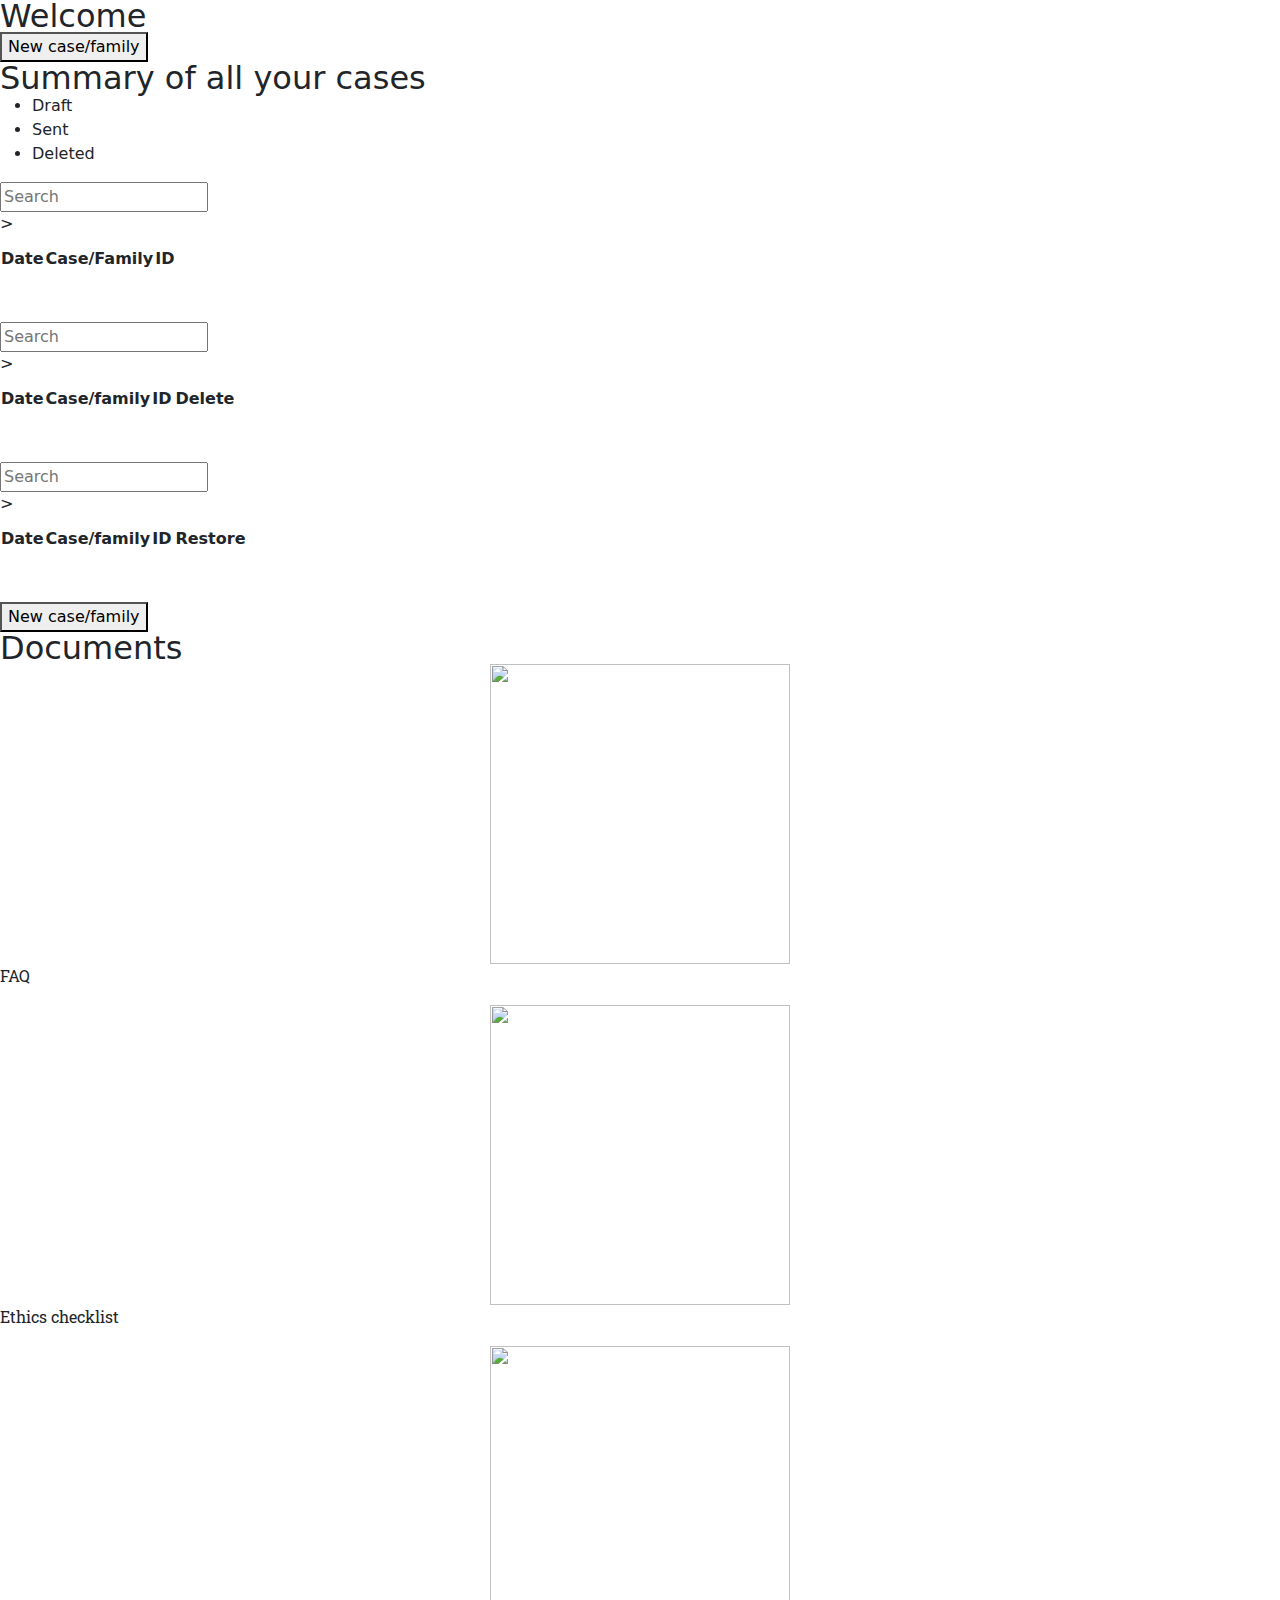
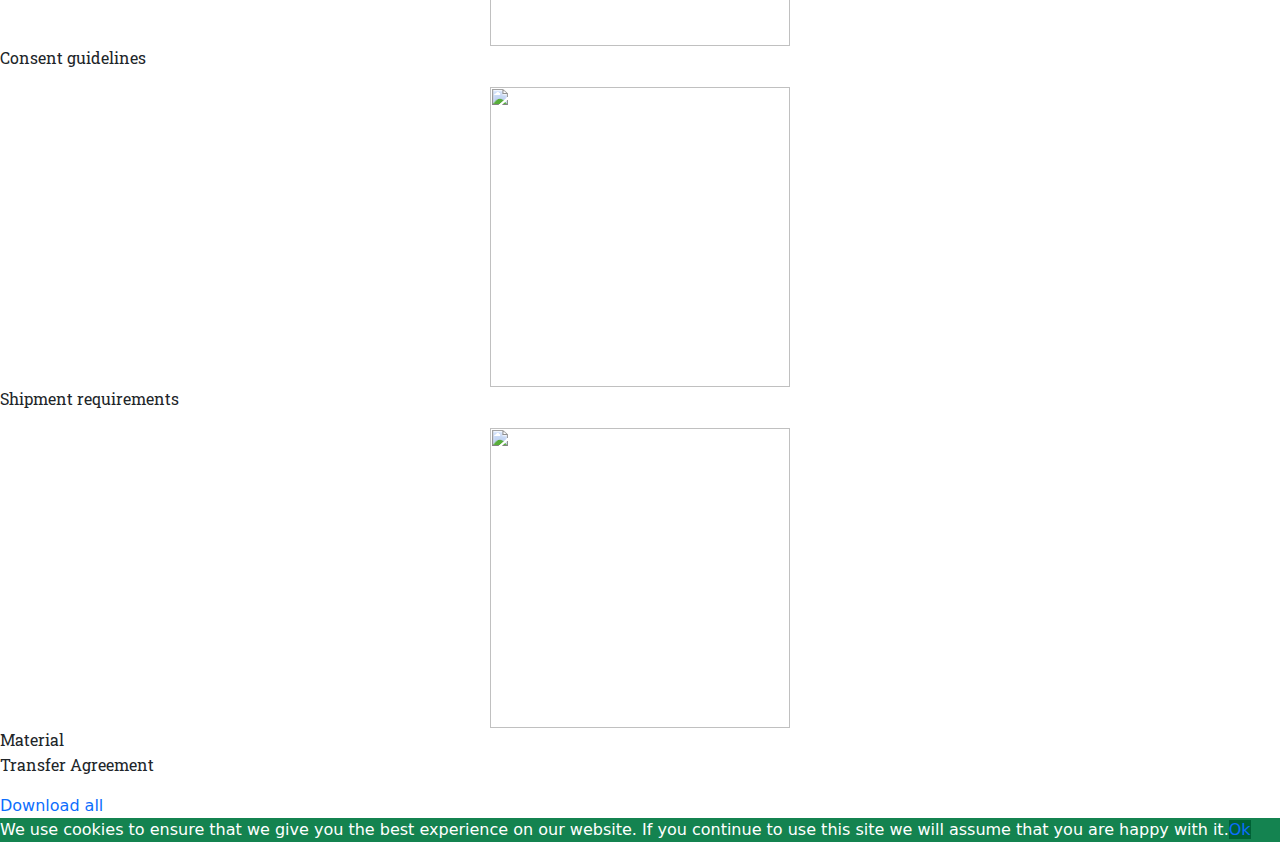
==== commit 40fe51bd: "second commit" ====
--- a/src/main/resources/templates/index.html
+++ b/src/main/resources/templates/index.html
@@ -7,15 +7,18 @@
     <meta name="viewport" content="width=device-width, initial-scale=1">
 
     <!--<link rel="stylesheet" href="https://maxcdn.bootstrapcdn.com/bootstrap/4.4.1/css/bootstrap.min.css">-->
-    <link href="https://cdn.jsdelivr.net/npm/bootstrap@5.1.2/dist/css/bootstrap.min.css" rel="stylesheet" crossorigin="anonymous">
+    <link href="https://cdn.jsdelivr.net/npm/bootstrap@5.1.2/dist/css/bootstrap.min.css" rel="stylesheet"
+          crossorigin="anonymous">
     <link rel="alternate" type="application/rss+xml" title="Medical Hub &raquo; Feed" href="http://localhost/feed/"/>
     <link rel="alternate" type="application/rss+xml" title="Medical Hub &raquo; Comments Feed"
           href="http://localhost/comments/feed/"/>
     <script src="https://code.jquery.com/jquery-3.6.0.min.js" crossorigin="anonymous"></script>
     <!--<script src="https://cdnjs.cloudflare.com/ajax/libs/popper.js/1.16.0/umd/popper.min.js"></script>-->
-    <script src="https://cdnjs.cloudflare.com/ajax/libs/popper.js/2.10.2/umd/popper.min.js" crossorigin="anonymous" referrerpolicy="no-referrer"></script>
+    <script src="https://cdnjs.cloudflare.com/ajax/libs/popper.js/2.10.2/umd/popper.min.js" crossorigin="anonymous"
+            referrerpolicy="no-referrer"></script>
     <!--<script src="https://maxcdn.bootstrapcdn.com/bootstrap/4.4.1/js/bootstrap.min.js"></script>-->
-    <script src="https://cdn.jsdelivr.net/npm/bootstrap@5.1.2/dist/js/bootstrap.min.js" crossorigin="anonymous"></script>
+    <script src="https://cdn.jsdelivr.net/npm/bootstrap@5.1.2/dist/js/bootstrap.min.js"
+            crossorigin="anonymous"></script>
     <script src="https://code.jquery.com/jquery-3.6.0.min.js" crossorigin="anonymous"></script>
     <script src="/static/js/table-pagination.js"></script>
 
@@ -423,7 +426,8 @@
     <link rel='stylesheet' id='wp-mediaelement-css' href='./css/mediaelement-wp-mediaelement.min.css' media='all'/>
     <link rel='stylesheet' id='media-views-css' href='./css/viy-media-views.min.css' media='all'/>
     <link rel='stylesheet' id='imgareaselect-css' href='./css/imgareaselect-imgareaselect.css' media='all'/>
-    <link rel='stylesheet' id='hello-elementor-theme-style-css' href='/static/css/hello-elementor-theme.min.css' media='all'/>
+    <link rel='stylesheet' id='hello-elementor-theme-style-css' href='/static/css/hello-elementor-theme.min.css'
+          media='all'/>
     <link rel='stylesheet' id='elementor-frontend-css' href='./css/elementor-assets-css-frontend-lite.min.css'
           media='all'/>
     <link rel='stylesheet' id='eael-general-css'
@@ -611,38 +615,83 @@
     <meta name="viewport" content="width=device-width, initial-scale=1.0, viewport-fit=cover"/>
 </head>
 <style>
-    #noteTable3 tr button{
+    #noteTable3 tr button {
+        background-color: #35A270;
+        border: 2px #35A270;
+        color: white;
+        padding: 1px 15px;
+        border-radius: 10%;
+        width: 95px;
+        height: 31px;
+        font-size: 14px;
+        cursor: pointer;
+    }
+
+    #noteTable tr button {
+        background-color: #35A270;
+        border: 2px #35A270;
+        color: white;
+        padding: 1px 15px;
+        border-radius: 10%;
+        width: 95px;
+        height: 31px;
+        font-size: 14px;
+    }
+
+    #noteTable2 tr button {
         background-color: white; /* Set the background color */
-        border: 2px solid #35A270; /* Set the border color and width */
+        border: 2px solid white; /* Set the border color and width */
         color: #35A270; /* Set the text color */
-        padding: 10px 20px;
-    } #noteTable tr button{
-        background-color: white; /* Set the background color */
-        border: 2px solid #35A270; /* Set the border color and width */
-        color: #35A270; /* Set the text color */
-        padding: 10px 20px;
-    } #noteTable2 tr button{
-        background-color: white; /* Set the background color */
-        border: 2px solid #35A270; /* Set the border color and width */
-        color: #35A270; /* Set the text color */
-        padding: 10px 20px;
-    }
+        padding: 1px 15px;
+        border-radius: 10%;
+        width: 95px;
+        height: 31px;
+        font-size: 14px;
+    }
+
     #noteTable tr button:hover {
-        background-color: #35A270; /* Change the background color on hover */
+        background-color: white; /* Change the background color on hover */
         border-color: #35A270;
-        color: white;/* Change the border color on hover */
-    }
+        color: #35A270; /* Change the border color on hover */
+    }
+
     #noteTable2 tr button:hover {
         background-color: #35A270; /* Change the background color on hover */
+        border-color: white;
+        color: white; /* Change the border color on hover */
+    }
+
+
+    #noteTable3 tr button:hover {
+        background-color: white; /* Change the background color on hover */
         border-color: #35A270;
-        color: white;/* Change the border color on hover */
-    }
-    #noteTable3 tr button:hover {
-        background-color: #35A270; /* Change the background color on hover */
-        border-color: #35A270;
-        color: white;/* Change the border color on hover */
-    }
-
+        color:#35A270; /* Change the border color on hover */
+    }
+    .page-item.active .page-link {
+        background: #35A270 ;
+        border-color: #35A270 ;
+    }
+    #noteTable {
+        border-collapse: separate;
+        border-spacing: 0 10px; /* 10px spacing between rows */
+    }
+    #noteTable3 {
+        border-collapse: separate;
+        border-spacing: 0 10px; /* 10px spacing between rows */
+    }
+    #noteTable2 {
+        border-collapse: separate;
+        border-spacing: 0 10px; /* 10px spacing between rows */
+    }
+    #noteTable td {
+        background-color: white !important;
+    }
+    #noteTable3 td {
+        background-color: white !important;
+    }
+    #noteTable2 td {
+        background-color: white !important;
+    }
 
 </style>
 <body class="page-template page-template-elementor_canvas page page-id-282 wp-custom-logo e-lazyload cookies-not-set elementor-default elementor-template-canvas elementor-kit-5 elementor-page elementor-page-282 elementor-page-1998">
@@ -825,16 +874,16 @@
                          data-id="5143e3e" data-element_type="widget" data-widget_type="button.default">
                         <div class="elementor-widget-container">
                             <div class="elementor-button-wrapper">
-                                <form th:object="${eCRF}"
+                                <form th:object="${eCRF1}"
                                       method="POST"
                                       action="/eCRF/medical.org/addnewecrf">
-                                <button
-                                   class="elementor-button-link elementor-button elementor-size-xl"
-                                   role="button" id="new_case_family">
+                                    <button
+                                            class="elementor-button-link elementor-button elementor-size-xl"
+                                            role="button" id="new_case_family">
                                     <span class="elementor-button-content-wrapper">
                                         <span class="elementor-button-text">New case/family</span>
                                     </span>
-                                </button>
+                                    </button>
                                 </form>
                             </div>
                         </div>
@@ -944,7 +993,7 @@
                                         <li id="deleted" class="inactive eael-tab-item-trigger" aria-selected="false"
                                             data-tab="3" role="tab" tabindex="-1" aria-controls="deleted-tab"
                                             aria-expanded="false"><span
-                                                class="eael-tab-title  title-after-icon" >Deleted</span></li>
+                                                class="eael-tab-title  title-after-icon">Deleted</span></li>
                                     </ul>
                                 </div>
                                 <div class="eael-tabs-content">
@@ -967,14 +1016,15 @@
                                                                     <div class="ea-advanced-data-table-wrap"
                                                                          data-id="7da81741">
                                                                         <div class="ea-advanced-data-table-search-wrap ea-advanced-data-table-search-left">
-                                                                            <input id="search_input" type="search" placeholder="Search"
+                                                                            <input id="search_input" type="search"
+                                                                                   placeholder="Search"
                                                                                    class="ea-advanced-data-table-search">
                                                                         </div>
                                                                         <div class="ea-advanced-data-table-wrap-inner">
                                                                             <table id="noteTable"
                                                                                    data-id="8c3a4ed"
                                                                                    data-items-per-page="10"> >
-                                                                                <thead >
+                                                                                <thead>
                                                                                 <tr>
                                                                                     <th>Date</th>
                                                                                     <th>Case/Family</th>
@@ -987,7 +1037,8 @@
                                                                                 </tbody>
                                                                             </table>
 
-                                                                            <ul class="pagination justify-content-center" style="margin:20px 0; cursor: pointer;">
+                                                                            <ul class="pagination justify-content-center"
+                                                                                style="margin:20px 0; cursor: pointer;">
                                                                             </ul>
 
                                                                         </div>
@@ -1019,14 +1070,15 @@
                                                                     <div class="ea-advanced-data-table-wrap"
                                                                          data-id="8c3a4ed">
                                                                         <div class="ea-advanced-data-table-search-wrap ea-advanced-data-table-search-left">
-                                                                            <input id="search_input2" type="search" placeholder="Search"
+                                                                            <input id="search_input2" type="search"
+                                                                                   placeholder="Search"
                                                                                    class="ea-advanced-data-table-search">
                                                                         </div>
                                                                         <div class="ea-advanced-data-table-wrap-inner">
                                                                             <table id="noteTable2"
                                                                                    data-id="8c3a4ed"
                                                                                    data-items-per-page="10"> >
-                                                                                <thead >
+                                                                                <thead>
                                                                                 <tr>
                                                                                     <th style="width:">Date</th>
                                                                                     <th style="width:">Case/family</th>
@@ -1039,7 +1091,8 @@
 
                                                                                 </tbody>
                                                                             </table>
-                                                                            <ul class="pagination justify-content-center" style="margin:20px 0; cursor: pointer;">
+                                                                            <ul class="pagination justify-content-center"
+                                                                                style="margin:20px 0; cursor: pointer;">
                                                                             </ul>
                                                                         </div>
                                                                         <div class="ea-advanced-data-table-pagination ea-advanced-data-table-pagination-button clearfix"></div>
@@ -1070,14 +1123,15 @@
                                                                     <div class="ea-advanced-data-table-wrap"
                                                                          data-id="8c3a4ed">
                                                                         <div class="ea-advanced-data-table-search-wrap ea-advanced-data-table-search-left">
-                                                                            <input id="search_input3" type="search" placeholder="Search"
+                                                                            <input id="search_input3" type="search"
+                                                                                   placeholder="Search"
                                                                                    class="ea-advanced-data-table-search">
                                                                         </div>
                                                                         <div class="ea-advanced-data-table-wrap-inner">
                                                                             <table id="noteTable3"
                                                                                    data-id="8c3a4ed"
                                                                                    data-items-per-page="10"> >
-                                                                                <thead >
+                                                                                <thead>
                                                                                 <tr>
                                                                                     <th style="width:">Date</th>
                                                                                     <th style="width:">Case/family</th>
@@ -1091,7 +1145,8 @@
 
                                                                                 </tbody>
                                                                             </table>
-                                                                            <ul class="pagination justify-content-center" style="margin:20px 0; cursor: pointer;">
+                                                                            <ul class="pagination justify-content-center"
+                                                                                style="margin:20px 0; cursor: pointer;">
                                                                             </ul>
                                                                         </div>
                                                                         <div class="ea-advanced-data-table-pagination ea-advanced-data-table-pagination-button clearfix"></div>
@@ -1127,7 +1182,7 @@
                          data-id="b7d64fe" data-element_type="widget" data-widget_type="button.default">
                         <div class="elementor-widget-container">
                             <div class="elementor-button-wrapper">
-                                <form th:object="${eCRF}"
+                                <form th:object="${eCRF1}"
                                       method="POST"
                                       action="/eCRF/medical.org/addnewecrf">
                                     <button
@@ -1985,25 +2040,26 @@
             id="cn-close-notice" data-cookie-set="accept" class="cn-close-icon" title="No"></span></div>
 </div>
 <script>
-    $(document).ready(function() {
+    $(document).ready(function () {
         let totalPages = 1;
 
         function fetchNotes(startPage, searchTerm) {
-            var searchTerm=$('#search_input').val().toLowerCase();;
+            var searchTerm = $('#search_input').val().toLowerCase();
+            ;
 
             //console.log('startPage: ' +startPage);
             /**
              * get data from Backend's REST API
              */
             $.ajax({
-                type : "GET",
-                url :  "http://localhost:8080/eCRF/draft",
+                type: "GET",
+                url: "http://localhost:8080/eCRF/draft",
                 data: {
                     page: startPage,
                     search: searchTerm,
                     size: 10
                 },
-                success: function(response){
+                success: function (response) {
                     $('#noteTable tbody').empty();
                     // add table rows
                     $.each(response.content, (i, note) => {
@@ -2013,35 +2069,58 @@
                         let dataId;
                         if (isNaN(fillingStatus)) {
                             buttonType = 'edit';
-                            buttonLabel= 'EDIT';
-                            dataId=note.filling_status;
+                            buttonLabel = 'Edit';
+                            dataId = note.filling_status;
                         } else {
-                            buttonType = fillingStatus >= 100 ? 'send' : 'edit';
-                            buttonLabel = fillingStatus >= 100 ? 'SEND' : 'EDIT';
+                            buttonType = fillingStatus >= 100 ? 'sent' : 'edit';
+                            buttonLabel = fillingStatus >= 100 ? 'Sent' : 'Edit';
                             dataId = fillingStatus >= 100 ? note.id : fillingStatus;
                         }
                         let noteRow = '<tr>' +
                             '<td>' + note.created_At + '</td>' +
-                            '<td>' + note.caseFamily + '</td>' +
+                            '<td>' + "eCRF1 compilation" + '</td>' +
                             '<td>' + note.patId + '</td>' +
                             '<td >' +
                             '<button type="button" id="' + buttonType + '" class="btn btn-primary add-customers-btn" data-id="' + dataId + '">' + buttonLabel + '</button>' +
                             '</td>' +
-                            '<td>' + '<button type="button" id="delete" class="btn btn-primary add-note-btn" data-id="' + note.id + '">DELETE</button>' +
+                            '<td>' + '<button type="button" id="delete" class="btn btn-primary add-note-btn" data-id="' + note.id + '">Delete</button>' +
                             '</td>' +
 
                             '</tr>';
                         $('#noteTable tbody').append(noteRow);
                     });
-
-
-                    if ($('ul.pagination li').length - 2 != response.totalPages){
+                    $('.add-note-btn').css({
+                        'background-color': 'white',
+                        'border-color': 'white',
+                        'color': '#35A270'
+                    });
+
+
+                    $('.add-note-btn').mouseover(function () {
+                        // Change the background color, text color, and border color of the button on hover
+                        $(this).css({
+                            'background-color': '#35A270',
+                            'color': 'white',
+                            'border-color': '#35A270'
+                        });
+                    });
+
+                    $('.add-note-btn').mouseout(function () {
+                        $(this).css({
+                            'background-color': 'white',
+                            'color': '#35A270',
+                            'border-color': 'white'
+                        });
+                    });
+
+
+                    if ($('ul.pagination li').length - 2 != response.totalPages) {
                         // build pagination list at the first time loading
                         $('ul.pagination').empty();
                         buildPagination(response);
                     }
                 },
-                error : function(e) {
+                error: function (e) {
                     alert("ERROR: ", e);
                     console.log("ERROR: ", e);
                 }
@@ -2059,7 +2138,7 @@
             var first = '';
             var prev = '';
             if (pageNumber > 0) {
-                if(pageNumber !== 0) {
+                if (pageNumber !== 0) {
                     first = '<li class="page-item"><a class="page-link">« First</a></li>';
                 }
                 prev = '<li class="page-item"><a class="page-link">‹ Prev</a></li>';
@@ -2072,7 +2151,7 @@
             var next = '';
             var last = '';
             if (pageNumber < totalPages) {
-                if(pageNumber !== totalPages - 1) {
+                if (pageNumber !== totalPages - 1) {
                     next = '<li class="page-item"><a class="page-link">Next ›</a></li>';
                     last = '<li class="page-item"><a class="page-link">Last »</a></li>';
                 }
@@ -2100,26 +2179,26 @@
             $("ul.pagination").append(pagingLink);
         }
 
-        $(document).on("click", "ul.pagination li a", function() {
+        $(document).on("click", "ul.pagination li a", function () {
             var data = $(this).attr('data');
             let val = $(this).text();
             console.log('val: ' + val);
 
             // click on the NEXT tag
-            if(val.toUpperCase() === "« FIRST") {
+            if (val.toUpperCase() === "« FIRST") {
                 let currentActive = $("li.active");
                 fetchNotes(0, $('#search_input').val());
                 $("li.active").removeClass("active");
                 // add .active to next-pagination li
                 currentActive.next().addClass("active");
-            } else if(val.toUpperCase() === "LAST »") {
+            } else if (val.toUpperCase() === "LAST »") {
                 fetchNotes(totalPages - 1, $('#search_input').val());
                 $("li.active").removeClass("active");
                 // add .active to next-pagination li
                 currentActive.next().addClass("active");
-            } else if(val.toUpperCase() === "NEXT ›") {
+            } else if (val.toUpperCase() === "NEXT ›") {
                 let activeValue = parseInt($("ul.pagination li.active").text());
-                if(activeValue < totalPages){
+                if (activeValue < totalPages) {
                     let currentActive = $("li.active");
                     startPage = activeValue;
                     fetchNotes(startPage, $('#search_input').val());
@@ -2128,9 +2207,9 @@
                     // add .active to next-pagination li
                     currentActive.next().addClass("active");
                 }
-            } else if(val.toUpperCase() === "‹ PREV") {
+            } else if (val.toUpperCase() === "‹ PREV") {
                 let activeValue = parseInt($("ul.pagination li.active").text());
-                if(activeValue > 1) {
+                if (activeValue > 1) {
                     // get the previous page
                     startPage = activeValue - 2;
                     fetchNotes(startPage, $('#search_input').val());
@@ -2148,82 +2227,82 @@
                 //$(this).addClass("active");
             }
         });
-        $(document).on("click", ".btn", function() {
+        $(document).on("click", ".btn", function () {
             var noteId = $(this).data('id');
 
-            if ($(this).attr('id') == 'send') {
+            if ($(this).attr('id') == 'sent') {
+                $.ajax({
+                    url: '/eCRF/changeStatus/sent/' + noteId,
+                    type: 'GET',
+                    contentType: 'application/json',
+                    dataType: 'json',
+                    success: function (customer) {
+                        fetchNotes(0, '');
+                    },
+                    error: function () {
+                    }
+                });
+            } else if ($(this).attr('id') == 'edit') {
+                // handle edit button
+                window.location.href = '/eCRF/eCRF1/Filling_status/' + noteId;
+            }
+        });
+        $(document).on("click", "#delete", function () {
+            var noteId = $(this).data('id');
+
             $.ajax({
-                url:'/eCRF/changeStatus/send/' + noteId,
+                url: '/eCRF/changeStatus/delete/' + noteId,
                 type: 'GET',
                 contentType: 'application/json',
                 dataType: 'json',
                 success: function (customer) {
-                    fetchNotes(0,'');
-                },
-                error: function () {
-                }
-            });
-        } else if ($(this).attr('id') == 'edit') {
-            // handle edit button
-            window.location.href = '/eCRF/eCRF1/Filling_status/' + noteId;
-        }
-        });
-        $(document).on("click", "#delete", function() {
-                var noteId = $(this).data('id');
-
-            $.ajax({
-                url:'/eCRF/changeStatus/delete/' + noteId,
-                type: 'GET',
-                contentType: 'application/json',
-                dataType: 'json',
-                success: function (customer) {
-                    fetchNotes(0,'');
+                    fetchNotes(0, '');
                 },
                 error: function () {
                 }
             });
         });
-        $('#search_input').on('keyup', function() {
+        $('#search_input').on('keyup', function () {
             fetchNotes(0, $(this).val());
         });
 
-        $("#draft").click(function() {
+        $("#draft").click(function () {
             // Call your function
-            fetchNotes(0,'');
+            fetchNotes(0, '');
         });
-        (function(){
+        (function () {
             // get first-page at initial time
             fetchNotes(0, '');
         })();
     });
 </script>
 <script>
-    $(document).ready(function() {
+    $(document).ready(function () {
         let totalPages = 1;
 
-        function fetchNotes(startPage,  searchTerm) {
+        function fetchNotes(startPage, searchTerm) {
             //console.log('startPage: ' +startPage);
             /**
              * get data from Backend's REST API
              */
             $.ajax({
-                type : "GET",
-                url :  "http://localhost:8080/eCRF/sent",
+                type: "GET",
+                url: "http://localhost:8080/eCRF/sent",
                 data: {
                     page: startPage,
                     size: 10,
                     search: searchTerm
                 },
-                success: function(response){
+                success: function (response) {
                     $('#noteTable2 tbody').empty();
                     // add table rows
                     $.each(response.content, (i, note) => {
                         let noteRow = '<tr>' +
                             '<td>' + note.created_At + '</td>' +
-                            '<td>' + note.caseFamily + '</td>' +
+                            '<td>' + "eCRF1 compilation" + '</td>' +
                             '<td>' + note.patId + '</td>' +
                             '<td>' +
-                            '<td>' + '<button type="button" id="delete" class="btn btn-primary add-note-btn" data-id="' + note.id + '">DELETE</button>' +
+                            '<td>' + '<button type="button" id="delete" class="btn btn-primary add-note-btn" data-id="' + note.id + '">Delete</button>' +
                             '</td>' +
 
                             '</tr>';
@@ -2231,13 +2310,13 @@
                     });
 
 
-                    if ($('ul.pagination li').length - 2 != response.totalPages){
+                    if ($('ul.pagination li').length - 2 != response.totalPages) {
                         // build pagination list at the first time loading
                         $('ul.pagination').empty();
                         buildPagination(response);
                     }
                 },
-                error : function(e) {
+                error: function (e) {
                     alert("ERROR: ", e);
                     console.log("ERROR: ", e);
                 }
@@ -2255,7 +2334,7 @@
             var first = '';
             var prev = '';
             if (pageNumber > 0) {
-                if(pageNumber !== 0) {
+                if (pageNumber !== 0) {
                     first = '<li class="page-item"><a class="page-link">« First</a></li>';
                 }
                 prev = '<li class="page-item"><a class="page-link">‹ Prev</a></li>';
@@ -2268,7 +2347,7 @@
             var next = '';
             var last = '';
             if (pageNumber < totalPages) {
-                if(pageNumber !== totalPages - 1) {
+                if (pageNumber !== totalPages - 1) {
                     next = '<li class="page-item"><a class="page-link">Next ›</a></li>';
                     last = '<li class="page-item"><a class="page-link">Last »</a></li>';
                 }
@@ -2296,26 +2375,26 @@
             $("ul.pagination").append(pagingLink);
         }
 
-        $(document).on("click", "ul.pagination li a", function() {
+        $(document).on("click", "ul.pagination li a", function () {
             var data = $(this).attr('data');
             let val = $(this).text();
             console.log('val: ' + val);
 
             // click on the NEXT tag
-            if(val.toUpperCase() === "« FIRST") {
+            if (val.toUpperCase() === "« FIRST") {
                 let currentActive = $("li.active");
                 fetchNotes(0, $('#search_input2').val());
                 $("li.active").removeClass("active");
                 // add .active to next-pagination li
                 currentActive.next().addClass("active");
-            } else if(val.toUpperCase() === "LAST »") {
+            } else if (val.toUpperCase() === "LAST »") {
                 fetchNotes(totalPages - 1, $('#search_input2').val());
                 $("li.active").removeClass("active");
                 // add .active to next-pagination li
                 currentActive.next().addClass("active");
-            } else if(val.toUpperCase() === "NEXT ›") {
+            } else if (val.toUpperCase() === "NEXT ›") {
                 let activeValue = parseInt($("ul.pagination li.active").text());
-                if(activeValue < totalPages){
+                if (activeValue < totalPages) {
                     let currentActive = $("li.active");
                     startPage = activeValue;
                     fetchNotes(startPage, $('#search_input2').val());
@@ -2324,9 +2403,9 @@
                     // add .active to next-pagination li
                     currentActive.next().addClass("active");
                 }
-            } else if(val.toUpperCase() === "‹ PREV") {
+            } else if (val.toUpperCase() === "‹ PREV") {
                 let activeValue = parseInt($("ul.pagination li.active").text());
-                if(activeValue > 1) {
+                if (activeValue > 1) {
                     // get the previous page
                     startPage = activeValue - 2;
                     fetchNotes(startPage, $('#search_input2').val());
@@ -2345,11 +2424,11 @@
             }
         });
 
-        $(document).on("click", "#delete", function() {
-                var noteId = $(this).data('id');
+        $(document).on("click", "#delete", function () {
+            var noteId = $(this).data('id');
 
             $.ajax({
-                url:'/eCRF/changeStatus/delete/' + noteId,
+                url: '/eCRF/changeStatus/delete/' + noteId,
                 type: 'GET',
                 contentType: 'application/json',
                 dataType: 'json',
@@ -2360,21 +2439,21 @@
                 }
             });
         });
-        $("#52637182").click(function() {
+        $("#52637182").click(function () {
             // Call your function
             fetchNotes(0, '');
         });
-        $('#search_input2').on('keyup', function() {
+        $('#search_input2').on('keyup', function () {
             fetchNotes(0, $(this).val());
         });
-        (function(){
+        (function () {
             // get first-page at initial time
             fetchNotes(0, '');
         })();
     });
 </script>
 <script>
-    $(document).ready(function() {
+    $(document).ready(function () {
         let totalPages = 1;
 
         function fetchNotes(startPage, searchTerm) {
@@ -2383,23 +2462,23 @@
              * get data from Backend's REST API
              */
             $.ajax({
-                type : "GET",
-                url :  "http://localhost:8080/eCRF/delete",
+                type: "GET",
+                url: "http://localhost:8080/eCRF/delete",
                 data: {
                     page: startPage,
                     size: 10,
                     search: searchTerm
                 },
-                success: function(response){
+                success: function (response) {
                     $('#noteTable3 tbody').empty();
                     // add table rows
                     $.each(response.content, (i, note) => {
                         let noteRow = '<tr>' +
                             '<td>' + note.created_At + '</td>' +
-                            '<td>' + note.caseFamily + '</td>' +
+                            '<td>' + "eCRF1 compilation" + '</td>' +
                             '<td>' + note.patId + '</td>' +
                             '<td>' +
-                            '<td>' + '<button type="button" id="restore" class="btn btn-primary add-note-btn" data-id="' + note.id + '">RESTORE</button>' +
+                            '<td>' + '<button type="button" id="restore" class="btn btn-primary add-note-btn" data-id="' + note.id + '">Restore</button>' +
                             '</td>' +
 
                             '</tr>';
@@ -2407,13 +2486,13 @@
                     });
 
 
-                    if ($('ul.pagination li').length - 2 != response.totalPages){
+                    if ($('ul.pagination li').length - 2 != response.totalPages) {
                         // build pagination list at the first time loading
                         $('ul.pagination').empty();
                         buildPagination(response);
                     }
                 },
-                error : function(e) {
+                error: function (e) {
                     alert("ERROR: ", e);
                     console.log("ERROR: ", e);
                 }
@@ -2431,7 +2510,7 @@
             var first = '';
             var prev = '';
             if (pageNumber > 0) {
-                if(pageNumber !== 0) {
+                if (pageNumber !== 0) {
                     first = '<li class="page-item"><a class="page-link">« First</a></li>';
                 }
                 prev = '<li class="page-item"><a class="page-link">‹ Prev</a></li>';
@@ -2444,7 +2523,7 @@
             var next = '';
             var last = '';
             if (pageNumber < totalPages) {
-                if(pageNumber !== totalPages - 1) {
+                if (pageNumber !== totalPages - 1) {
                     next = '<li class="page-item"><a class="page-link">Next ›</a></li>';
                     last = '<li class="page-item"><a class="page-link">Last »</a></li>';
                 }
@@ -2472,26 +2551,26 @@
             $("ul.pagination").append(pagingLink);
         }
 
-        $(document).on("click", "ul.pagination li a", function() {
+        $(document).on("click", "ul.pagination li a", function () {
             var data = $(this).attr('data');
             let val = $(this).text();
             console.log('val: ' + val);
 
             // click on the NEXT tag
-            if(val.toUpperCase() === "« FIRST") {
+            if (val.toUpperCase() === "« FIRST") {
                 let currentActive = $("li.active");
                 fetchNotes(0, $('#search_input3').val());
                 $("li.active").removeClass("active");
                 // add .active to next-pagination li
                 currentActive.next().addClass("active");
-            } else if(val.toUpperCase() === "LAST »") {
+            } else if (val.toUpperCase() === "LAST »") {
                 fetchNotes(totalPages - 1, $('#search_input3').val());
                 $("li.active").removeClass("active");
                 // add .active to next-pagination li
                 currentActive.next().addClass("active");
-            } else if(val.toUpperCase() === "NEXT ›") {
+            } else if (val.toUpperCase() === "NEXT ›") {
                 let activeValue = parseInt($("ul.pagination li.active").text());
-                if(activeValue < totalPages){
+                if (activeValue < totalPages) {
                     let currentActive = $("li.active");
                     startPage = activeValue;
                     fetchNotes(startPage, $('#search_input3').val());
@@ -2500,9 +2579,9 @@
                     // add .active to next-pagination li
                     currentActive.next().addClass("active");
                 }
-            } else if(val.toUpperCase() === "‹ PREV") {
+            } else if (val.toUpperCase() === "‹ PREV") {
                 let activeValue = parseInt($("ul.pagination li.active").text());
-                if(activeValue > 1) {
+                if (activeValue > 1) {
                     // get the previous page
                     startPage = activeValue - 2;
                     fetchNotes(startPage, $('#search_input3').val());
@@ -2520,11 +2599,11 @@
                 //$(this).addClass("active");
             }
         });
-        $(document).on("click", "#restore", function() {
-                var noteId = $(this).data('id');
+        $(document).on("click", "#restore", function () {
+            var noteId = $(this).data('id');
 
             $.ajax({
-                url:'/eCRF/changeStatus/restore/' + noteId,
+                url: '/eCRF/changeStatus/restore/' + noteId,
                 type: 'GET',
                 contentType: 'application/json',
                 dataType: 'json',
@@ -2536,15 +2615,15 @@
             });
         });
 
-        $('#search_input3').on('keyup', function() {
+        $('#search_input3').on('keyup', function () {
             fetchNotes(0, $(this).val());
         });
-        $("#deleted").click(function() {
+        $("#deleted").click(function () {
             // Call your function
             fetchNotes(0, '');
         });
 
-        (function(){
+        (function () {
             // get first-page at initial time
             fetchNotes(0, '');
         })();
